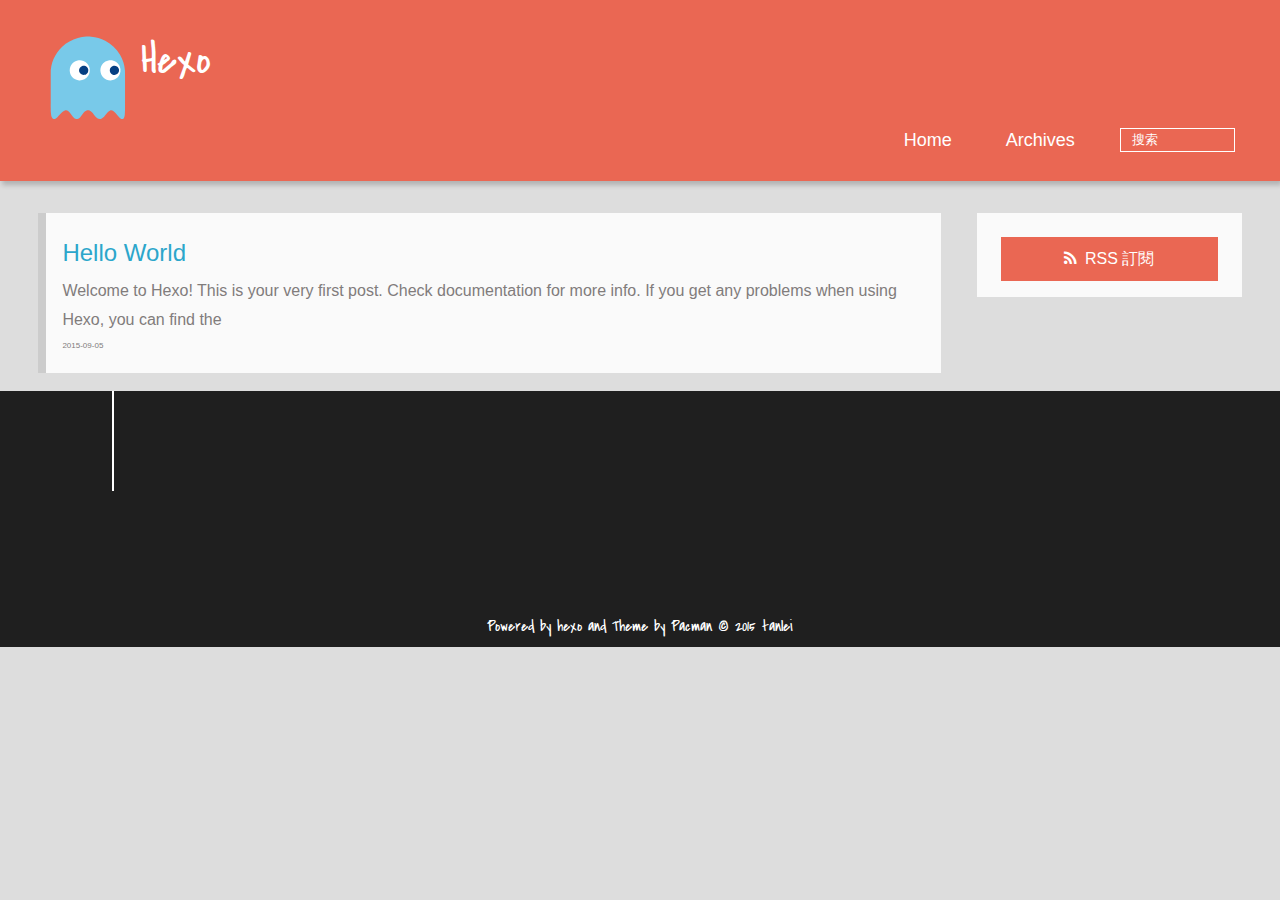
==== index.html @ 54424fa7 "Site updated: 2015-09-05 19:57:28" ====
<!DOCTYPE HTML>
<html lang="zh-CH">
<head>
  <meta charset="UTF-8">
  
    <title>Hexo</title>
    <meta name="viewport" content="width=device-width, initial-scale=1, maximum-scale=3, minimum-scale=1">
    
    <meta name="author" content="tanlei">
    
    
    
    
    
    <link rel="icon" href="/img/favicon.ico">
    
    
    <link rel="apple-touch-icon" href="/img/pacman.jpg">
    <link rel="apple-touch-icon-precomposed" href="/img/pacman.jpg">
    
    <link rel="stylesheet" href="/css/style.css" type="text/css">
</head>

  <body>
    <header>
      <div>
		
			<div id="imglogo">
				<a href="/"><img src="/img/logo.svg" alt="Hexo" title="Hexo"/></a>
			</div>
			
			<div id="textlogo">
				<h1 class="site-name"><a href="/" title="Hexo">Hexo</a></h1>
				<h2 class="blog-motto"></h2>
			</div>
			<div class="navbar"><a class="navbutton navmobile" href="#" title="菜單">
			</a></div>
			<nav class="animated">
				<ul>
					
						<li><a href="http://dreamtraveler.github.io.">Home</a></li>
					
						<li><a href="/archives">Archives</a></li>
					
					<li>
					
					<form class="search" action="//google.com/search" method="get" accept-charset="utf-8">
						<label>Search</label>
						<input type="text" id="search" name="q" autocomplete="off" maxlength="20" placeholder="搜索" />
						<input type="hidden" name="q" value="site:yoursite.com">
					</form>
					
					</li>
				</ul>
			</nav>			
</div>

    </header>
    <div id="container">
      <div id="main">

  <section class="post" itemscope itemprop="blogPost">
  
    <a href="/2015/09/05/hello-world/" title="Hello World" itemprop="url">
  
    <h1 itemprop="name">Hello World</h1>
    
     
           <p itemprop="description" >Welcome to Hexo! This is your very first post. Check documentation for more info. If you get any problems when using Hexo, you can find the </p>
        
    
    <time datetime="2015-09-05T10:52:59.179Z" itemprop="datePublished">2015-09-05</time>
  </a>
</section>


</div>
      <div class="openaside"><a class="navbutton" href="#" title="顯示側邊欄"></a></div>

<div id="asidepart">
<div class="closeaside"><a class="closebutton" href="#" title="隱藏側邊欄"></a></div>
<aside class="clearfix">

  

  

  <div class="rsspart">
	<a href="null" target="_blank" title="rss">RSS 訂閱</a>
</div>

</aside>
</div>
    </div>
    <footer><div id="footer" >
	
	<div class="line">
		<span></span>
		<div class="author"></div>
	</div>
	
	
	<div class="social-font clearfix">
		
		
		
		
		
	</div>
		<p class="copyright">Powered by <a href="http://hexo.io" target="_blank" title="hexo">hexo</a> and Theme by <a href="https://github.com/A-limon/pacman" target="_blank" title="Pacman">Pacman</a> © 2015 
		
		<a href="http://yoursite.com" target="_blank" title="tanlei">tanlei</a>
		
		</p>
</div>
</footer>
    <script src="/js/jquery-2.1.0.min.js"></script>
<script type="text/javascript">
$(document).ready(function(){ 
  $('.navbar').click(function(){
    $('header nav').toggleClass('shownav');
  });
  var myWidth = 0;
  function getSize(){
    if( typeof( window.innerWidth ) == 'number' ) {
      myWidth = window.innerWidth;
    } else if( document.documentElement && document.documentElement.clientWidth) {
      myWidth = document.documentElement.clientWidth;
    };
  };
  var m = $('#main'),
      a = $('#asidepart'),
      c = $('.closeaside'),
      o = $('.openaside');
  $(window).resize(function(){
    getSize(); 
    if (myWidth >= 1024) {
      $('header nav').removeClass('shownav');
    }else
    {
      m.removeClass('moveMain');
      a.css('display', 'block').removeClass('fadeOut');
      o.css('display', 'none');
        
    }
  });
  c.click(function(){
    a.addClass('fadeOut').css('display', 'none');
    o.css('display', 'block').addClass('fadeIn');
    m.addClass('moveMain');
  });
  o.click(function(){
    o.css('display', 'none').removeClass('beforeFadeIn');
    a.css('display', 'block').removeClass('fadeOut').addClass('fadeIn');      
    m.removeClass('moveMain');
  });
  $(window).scroll(function(){
    o.css("top",Math.max(80,260-$(this).scrollTop()));
  });
});
</script>







  </body>
 </html>
---- css/style.css ----
html,
body,
div,
span,
applet,
object,
iframe,
h1,
h2,
h3,
h4,
h5,
h6,
p,
blockquote,
pre,
a,
abbr,
acronym,
address,
big,
cite,
code,
del,
dfn,
em,
img,
ins,
kbd,
q,
s,
samp,
small,
strike,
strong,
sub,
sup,
tt,
var,
dl,
dt,
dd,
ol,
ul,
li,
fieldset,
form,
label,
legend,
table,
caption,
tbody,
tfoot,
thead,
tr,
th,
td {
  margin: 0;
  padding: 0;
  border: 0;
  outline: 0;
  font-weight: inherit;
  font-style: inherit;
  font-family: inherit;
  font-size: 100%;
  vertical-align: baseline;
}
body {
  line-height: 1;
  color: #000;
  background: #fff;
}
ol,
ul {
  list-style: none;
}
table {
  border-collapse: separate;
  border-spacing: 0;
  vertical-align: middle;
}
caption,
th,
td {
  text-align: left;
  font-weight: normal;
  vertical-align: middle;
}
a img {
  border: none;
}
/* custom Font*/
@font-face {
  font-family: "covered_by_your_graceregular";
  font-weight: normal;
  font-style: normal;
  src: url("../font/coveredbyyourgrace-webfont.eot");
  src: url("../font/coveredbyyourgrace-webfont.eot?#iefix") format('embedded-opentype'), url("../font/coveredbyyourgrace-webfont.svg#covered_by_your_graceregular") format('svg'), url("../font/coveredbyyourgrace-webfont.woff") format('woff'), url("../font/coveredbyyourgrace-webfont.ttf") format('truetype');
}
/* icon Font */
@font-face {
  font-family: "FontAwesome";
  font-style: normal;
  font-weight: normal;
  src: url("../font/fontawesome-webfont.eot?v=#4.0.3");
  src: url("../font/fontawesome-webfont.eot?#iefix&v=#4.0.3") format("embedded-opentype"), url("../font/fontawesome-webfont.woff?v=#4.0.3") format("woff"), url("../font/fontawesome-webfont.ttf?v=#4.0.3") format("truetype"), url("../font/fontawesome-webfont.svg#fontawesomeregular?v=#4.0.3") format("svg");
}
/* Public style */
* {
  -webkit-margin-before: 0;
  -webkit-margin-after: 0;
}
body {
  background: #ddd;
  font-family: "Helvetica Neue", "Helvetica", "Microsoft YaHei", "WenQuanYi Micro Hei", Arial, sans-serif;
  font-size: 100%;
  color: #817c7c;
  line-height: 1.5;
}
small {
  font-size: 80%;
}
sub,
sup {
  font-size: 75%;
  line-height: 0;
  position: relative;
  vertical-align: baseline;
}
sup {
  top: -0.5em;
  padding-left: 0.3em;
}
sub {
  bottom: -0.25em;
}
a {
  text-decoration: none;
  color: #817c7c;
}
a:hover,
a:focus {
  outline: 0;
  text-decoration: none;
  -webkit-transition: color 0.25s, background 0.5s;
  -moz-transition: color 0.25s, background 0.5s;
  -o-transition: color 0.25s, background 0.5s;
  -ms-transition: color 0.25s, background 0.5s;
  transition: color 0.25s, background 0.5s;
}
a:hover:before {
  -webkit-transition: color 0.25s, background 0.5s;
  -moz-transition: color 0.25s, background 0.5s;
  -o-transition: color 0.25s, background 0.5s;
  -ms-transition: color 0.25s, background 0.5s;
  transition: color 0.25s, background 0.5s;
}
input:focus {
  outline: none;
}
input,
button {
  margin: 0;
  padding: 0;
}
input::-moz-focus-inner,
button::-moz-focus-inner {
  border: 0;
  padding: 0;
}
h1 {
  font-size: 1.5em;
}
.fa {
  display: inline-block;
  font-family: FontAwesome;
  font-style: normal;
  font-weight: normal;
  line-height: 1;
  -webkit-font-smoothing: antialiased;
  -moz-osx-font-smoothing: grayscale;
}
.clearfix {
  zoom: 1;
}
.clearfix:before,
.clearfix:after {
  content: "";
  display: table;
}
.clearfix:after {
  clear: both;
}
::-webkit-input-placeholder {
  color: #fff;
  padding: 2px 0 0 4px;
}
::-moz-placeholder {
  color: #fff;
  padding: 2px 0 0 4px;
}
:-ms-input-placeholder {
  color: #fff;
  padding: 2px 0 0 4px;
}
::-webkit-input-placeholder::before {
  font-family: "FontAwesome";
  -webkit-font-smoothing: antialiased;
  -moz-osx-font-smoothing: grayscale;
  content: "\f002";
  padding-right: 4px;
}
::-moz-placeholder:before {
  font-family: "FontAwesome";
  -webkit-font-smoothing: antialiased;
  -moz-osx-font-smoothing: grayscale;
  content: "\f002";
  padding-right: 4px;
}
:-ms-input-placeholder::before {
  font-family: "FontAwesome";
  -webkit-font-smoothing: antialiased;
  -moz-osx-font-smoothing: grayscale;
  content: "\f002";
  padding-right: 4px;
}
input[type="search"]::-webkit-search-cancel-button,
input[type="search"]::-webkit-search-decoration {
  -webkit-appearance: none;
}
::-webkit-search-cancel-button:after {
  font-family: "FontAwesome";
  -webkit-font-smoothing: antialiased;
  -moz-osx-font-smoothing: grayscale;
  content: '\f00d';
  color: #fff;
  padding-right: 4px;
}
/* css3 animate */
.animated {
  -webkit-animation-fill-mode: both;
  -moz-animation-fill-mode: both;
  -o-animation-fill-mode: both;
  -ms-animation-fill-mode: both;
  animation-fill-mode: both;
  -webkit-animation-duration: 1s;
  -moz-animation-duration: 1s;
  -o-animation-duration: 1s;
  -ms-animation-duration: 1s;
  animation-duration: 1s;
}
@-webkit-keyframes fadeIn {
  0% {
    opacity: 0;
    -ms-filter: "progid:DXImageTransform.Microsoft.Alpha(Opacity=0)";
    filter: alpha(opacity=0);
  }
  100% {
    opacity: 1;
    -ms-filter: none;
    filter: none;
  }
}
.fadeIn {
  -webkit-animation-name: fadeIn;
  -moz-animation-name: fadeIn;
  -o-animation-name: fadeIn;
  -ms-animation-name: fadeIn;
  animation-name: fadeIn;
}
.fadeOut {
  -webkit-animation-name: fadeOut;
  -moz-animation-name: fadeOut;
  -o-animation-name: fadeOut;
  -ms-animation-name: fadeOut;
  animation-name: fadeOut;
}
@-moz-keyframes fadeInDown {
  0% {
    opacity: 0;
    -ms-filter: "progid:DXImageTransform.Microsoft.Alpha(Opacity=0)";
    filter: alpha(opacity=0);
    -webkit-transform: translateY(-20px);
    -moz-transform: translateY(-20px);
    -o-transform: translateY(-20px);
    -ms-transform: translateY(-20px);
    transform: translateY(-20px);
  }
  100% {
    opacity: 1;
    -ms-filter: none;
    filter: none;
    -webkit-transform: translateY(0);
    -moz-transform: translateY(0);
    -o-transform: translateY(0);
    -ms-transform: translateY(0);
    transform: translateY(0);
  }
}
@-webkit-keyframes fadeInDown {
  0% {
    opacity: 0;
    -ms-filter: "progid:DXImageTransform.Microsoft.Alpha(Opacity=0)";
    filter: alpha(opacity=0);
    -webkit-transform: translateY(-20px);
    -moz-transform: translateY(-20px);
    -o-transform: translateY(-20px);
    -ms-transform: translateY(-20px);
    transform: translateY(-20px);
  }
  100% {
    opacity: 1;
    -ms-filter: none;
    filter: none;
    -webkit-transform: translateY(0);
    -moz-transform: translateY(0);
    -o-transform: translateY(0);
    -ms-transform: translateY(0);
    transform: translateY(0);
  }
}
@-o-keyframes fadeInDown {
  0% {
    opacity: 0;
    -ms-filter: "progid:DXImageTransform.Microsoft.Alpha(Opacity=0)";
    filter: alpha(opacity=0);
    -webkit-transform: translateY(-20px);
    -moz-transform: translateY(-20px);
    -o-transform: translateY(-20px);
    -ms-transform: translateY(-20px);
    transform: translateY(-20px);
  }
  100% {
    opacity: 1;
    -ms-filter: none;
    filter: none;
    -webkit-transform: translateY(0);
    -moz-transform: translateY(0);
    -o-transform: translateY(0);
    -ms-transform: translateY(0);
    transform: translateY(0);
  }
}
@keyframes fadeInDown {
  0% {
    opacity: 0;
    -ms-filter: "progid:DXImageTransform.Microsoft.Alpha(Opacity=0)";
    filter: alpha(opacity=0);
    -webkit-transform: translateY(-20px);
    -moz-transform: translateY(-20px);
    -o-transform: translateY(-20px);
    -ms-transform: translateY(-20px);
    transform: translateY(-20px);
  }
  100% {
    opacity: 1;
    -ms-filter: none;
    filter: none;
    -webkit-transform: translateY(0);
    -moz-transform: translateY(0);
    -o-transform: translateY(0);
    -ms-transform: translateY(0);
    transform: translateY(0);
  }
}
body >header {
  width: 100%;
  -webkit-box-shadow: 2px 4px 5px rgba(3,3,3,0.2);
  box-shadow: 2px 4px 5px rgba(3,3,3,0.2);
  background: #ea6753;
  color: #fff;
  padding: 1em 0 0.8em;
}
@media only screen and (min-width: 1024px) {
  body >header {
    padding: 1.8em 0 1.5em;
  }
}
body >header >div {
  width: 95%;
  margin: 0 auto;
  position: relative;
  overflow: hidden;
}
@media only screen and (min-width: 1024px) {
  body >header >div {
    width: 93%;
  }
}
body >header a {
  display: block;
  color: #fff;
}
#imglogo {
  float: left;
  width: 4em;
  height: 4em;
}
@media only screen and (min-width: 768px) {
  #imglogo {
    width: 5em;
  }
}
@media only screen and (min-width: 1024px) {
  #imglogo {
    width: 5.5em;
  }
}
#imglogo img {
  width: 4em;
}
@media only screen and (min-width: 768px) {
  #imglogo img {
    width: 5em;
  }
}
@media only screen and (min-width: 1024px) {
  #imglogo img {
    width: 5.5em;
  }
}
#textlogo {
  float: left;
  width: 75%;
  margin-left: 0.5em;
}
#textlogo h1.site-name {
  width: 86%;
  font-family: "covered_by_your_graceregular";
  font-size: 200%;
  line-height: 1.5;
  -webkit-font-smoothing: antialiased;
  -moz-osx-font-smoothing: grayscale;
}
@media only screen and (min-width: 768px) {
  #textlogo h1.site-name {
    font-size: 240%;
  }
}
@media only screen and (min-width: 1024px) {
  #textlogo h1.site-name {
    font-size: 280%;
  }
}
#textlogo h2.blog-motto {
  font-size: 0.7em;
  font-weight: normal;
}
@media only screen and (min-width: 768px) {
  #textlogo h2.blog-motto {
    font-size: 100%;
  }
}
@media only screen and (min-width: 1024px) {
  #textlogo h2.blog-motto {
    font-size: 110%;
  }
}
.navbar {
  position: absolute;
  width: 2em;
  right: 0em;
  top: 1em;
  padding: 0.5em;
}
@media only screen and (min-width: 1024px) {
  .navbar {
    display: none;
  }
}
.navbutton::before {
  font-family: "FontAwesome";
  -webkit-font-smoothing: antialiased;
  -moz-osx-font-smoothing: grayscale;
  content: "\f0c9";
}
.navmobile::before {
  padding-left: 1em;
}
header nav {
  float: left;
  width: 100%;
  font-size: 112.5%;
  padding-top: 0.5em;
  max-height: 0.01em;
  -webkit-transition: max-height 1s ease-out;
  -moz-transition: max-height 1s ease-out;
  -o-transition: max-height 1s ease-out;
  -ms-transition: max-height 1s ease-out;
  transition: max-height 1s ease-out;
}
@media only screen and (min-width: 568px) {
  header nav {
    width: 50%;
  }
}
@media only screen and (min-width: 1024px) {
  header nav {
    float: right;
    width: auto;
    margin-top: 1em;
    max-height: none;
  }
}
@media only screen and (min-width: 1024px) {
  header nav ul {
    float: right;
  }
}
@media only screen and (min-width: 1024px) {
  header nav ul li {
    float: left;
  }
}
header nav ul li a {
  padding: 0.2em 0 0.2em 1em;
}
@media only screen and (min-width: 1024px) {
  header nav ul li a {
    padding: 0.2em 1.5em;
  }
}
header nav ul li a:hover {
  background: #dd2c11;
  color: #e9cd4c;
}
.shownav {
  max-height: 40em;
}
.search {
  padding: 0.1em 0 0 1em;
}
.search input {
  line-height: 1.7;
  border: 1px solid #fff;
  color: #fff;
  background: transparent;
  width: 80%;
  padding-left: 0.5em;
}
@media only screen and (min-width: 1024px) {
  .search input {
    width: 8em;
    -webkit-transition: 0.5s width;
    -moz-transition: 0.5s width;
    -o-transition: 0.5s width;
    -ms-transition: 0.5s width;
    transition: 0.5s width;
  }
  .search input:focus {
    width: 15em;
  }
}
.search label {
  display: none;
}
/* index layout */
#container {
  width: 95%;
  margin: 0 auto;
  overflow: hidden;
}
@media only screen and (min-width: 768px) {
  #container {
    width: 96%;
  }
}
@media only screen and (min-width: 1024px) {
  #container {
    width: 94%;
  }
}
@media only screen and (min-width: 1560px) {
  #container {
    width: 82%;
  }
}
#main {
  margin: 1em 0 0;
  line-height: 1.8;
}
@media only screen and (min-width: 1024px) {
  #main {
    margin: 2em 0 0;
    width: 75%;
    float: left;
    -webkit-transition: margin 0.5s ease-out;
    -moz-transition: margin 0.5s ease-out;
    -o-transition: margin 0.5s ease-out;
    -ms-transition: margin 0.5s ease-out;
    transition: margin 0.5s ease-out;
  }
}
#main section.post {
  background: #fafafa;
  margin-bottom: 0.125em;
}
#main section.post a {
  display: block;
  border-left: 0.5em solid #ccc;
  -webkit-transition: border-left 0.45s;
  -moz-transition: border-left 0.45s;
  -o-transition: border-left 0.45s;
  -ms-transition: border-left 0.45s;
  transition: border-left 0.45s;
  padding: 0.5em;
}
@media only screen and (min-width: 768px) {
  #main section.post a {
    padding: 1em;
  }
}
#main section.post a:hover {
  border-left: 0.5em solid #ea6753;
}
#main section.post a h1 {
  color: #2ca6cb;
  line-height: 2;
}
#main section.post a p {
  color: #817c7c;
}
#main section.post a time {
  color: #817c7c;
  display: block;
  margin: 0.5em 0;
  font-size: 0.5em;
}
.moveMain {
  margin-left: 10% !important;
}
#page-nav {
  background: #fafafa;
  text-align: center;
  overflow: hidden;
}
#page-nav a,
#page-nav span {
  display: inline-block;
  padding: 0.5em 1em;
}
#page-nav a {
  color: #2ca6cb;
}
#page-nav a:hover {
  background: #ccc;
  color: #ea6753;
}
#page-nav .prev {
  float: left;
  border-left: 0.5em solid #ccc;
  -webkit-transition: border-left 0.5s;
  -moz-transition: border-left 0.5s;
  -o-transition: border-left 0.5s;
  -ms-transition: border-left 0.5s;
  transition: border-left 0.5s;
}
#page-nav .prev:hover {
  border-left: 0.5em solid #ea6753;
}
#page-nav .next {
  float: right;
}
#page-nav .page-number {
  display: none;
}
@media only screen and (min-width: 768px) {
  #page-nav .page-number {
    display: inline-block;
  }
}
#page-nav .current {
  color: #b8b8b8;
  font-weight: bold;
}
#page-nav .space {
  color: #2ca6cb;
}
/* page layout */
@media only screen and (min-width: 1024px) {
  .page {
    margin-left: 10% !important;
  }
}
/* archive layout */
.category-icon:before,
.tag-icon:before,
.archive-icon:before {
  font-family: "FontAwesome";
  -webkit-font-smoothing: antialiased;
  -moz-osx-font-smoothing: grayscale;
  color: #ccc;
  font-size: 100%;
  padding-right: 0.3em;
}
.category-icon:before {
  content: "\f07b";
}
.tag-icon:before {
  content: "\f02c";
}
.archive-icon:before {
  content: "\f187";
}
.archive-title {
  margin: 1em 0;
  width: 97%;
  padding: 2em 0 2em 3%;
  background: #fafafa;
  border-left: 0.5em solid #ccc;
}
@media only screen and (min-width: 1024px) {
  .archive-title {
    margin: 2em 0;
    width: 18.5%;
    padding-left: 0.5%;
    float: left;
  }
}
.archive-title h2 {
  width: 90%;
  color: #2ca6cb;
  font-size: 120%;
}
.archive-title a {
  color: #2ca6cb;
  -webkit-transition: color 0.5s;
  -moz-transition: color 0.5s;
  -o-transition: color 0.5s;
  -ms-transition: color 0.5s;
  transition: color 0.5s;
}
.archive-title a:hover {
  color: #ea6753;
  -webkit-transition: color 0.5s;
  -moz-transition: color 0.5s;
  -o-transition: color 0.5s;
  -ms-transition: color 0.5s;
  transition: color 0.5s;
}
.current {
  color: #ea6753 !important;
}
@media only screen and (min-width: 768px) {
  .archive-part {
    min-height: 200px;
  }
}
@media only screen and (min-width: 1024px) {
  .archive-part {
    width: 78% !important;
    float: right;
    margin-left: 2% !important;
  }
}
.archive-part section.post {
  width: 100%;
}
@media only screen and (min-width: 768px) {
  .archive-part section.post {
    float: left;
    width: 50%;
  }
}
@media only screen and (min-width: 1024px) {
  .archive-part section.post {
    width: 33.333%;
  }
}
@media only screen and (min-width: 768px) {
  .archive-nav {
    width: 100%;
    float: left;
    margin-top: 1em;
  }
}
/* tags&categories layout */
.all-list-box {
  min-height: 400px;
}
.post,
.page {
  background: #fafafa;
}
.post a,
.page a {
  color: #2ca6cb;
}
.post a:hover,
.page a:hover {
  color: #ea6753;
}
@media only screen and (min-width: 768px) {
  article header.article-info {
    border-bottom: 1px solid #dbdbdb;
  }
}
article header.article-info >h1 {
  padding: 0.2em 3%;
  font-size: 170%;
  line-height: 1.5;
  word-wrap: break-word;
  word-break: normal;
  -webkit-font-smoothing: antialiased;
  -moz-osx-font-smoothing: grayscale;
  border-left: 5px solid #ea6753;
}
@media only screen and (min-width: 1024px) {
  article header.article-info >h1 {
    font-size: 200%;
    padding-top: 0.3em;
  }
}
article header.article-info >p.article-author {
  padding: 0.3em 4% 0.3em 0;
  text-align: right;
  border-bottom: 1px solid #dbdbdb;
}
@media only screen and (min-width: 768px) {
  article header.article-info >p.article-author {
    float: right;
    border-bottom: none;
  }
}
article header.article-info >p.article-time {
  padding-top: 0.5em;
  font-size: 0.8em;
  text-align: center;
}
@media only screen and (min-width: 768px) {
  article header.article-info >p.article-time {
    float: right;
    margin-right: 1em;
    padding-top: 0.1em;
    font-size: 0.9em;
  }
}
article header.article-info >p.article-time:before {
  font-family: "FontAwesome";
  font-size: 130%;
  content: "\f017";
  -webkit-font-smoothing: antialiased;
  -moz-osx-font-smoothing: grayscale;
}
article .article-content {
  padding: 1.5em 4%;
}
article .article-content .kb {
  padding: 0.1em 0.6em;
  border: 1px solid #ccc;
  background-color: code-color;
  color: #8f8f8f;
  -webkit-box-shadow: 0 1px 0 rgba(0,0,0,0.2), 0 0 0 2px #fff inset;
  box-shadow: 0 1px 0 rgba(0,0,0,0.2), 0 0 0 2px #fff inset;
  -webkit-border-radius: 3px;
  border-radius: 3px;
  display: inline-block;
  margin: 0 0.1em;
  text-shadow: 0 1px 0 #fff;
  line-height: 1.5;
  white-space: nowrap;
}
article .article-content h1,
article .article-content h2 {
  font-size: 180%;
  line-height: 1.2em;
}
article .article-content h3,
article .article-content h4,
article .article-content h5,
article .article-content h6 {
  font-size: 140%;
}
article .article-content h1,
article .article-content h2,
article .article-content h3,
article .article-content h4,
article .article-content h5,
article .article-content h6 {
  color: #333;
  -webkit-font-smoothing: antialiased;
  -moz-osx-font-smoothing: grayscale;
  padding: 0.3em 0;
  margin: 0.5em 0;
}
article .article-content h1 >code,
article .article-content h2 >code,
article .article-content h3 >code,
article .article-content h4 >code,
article .article-content h5 >code,
article .article-content h6 >code {
  color: #a3a3a3;
}
article .article-content hr {
  border: 1px solid #dbdbdb;
}
article .article-content strong {
  font-weight: bold;
}
article .article-content em {
  font-style: italic;
}
article .article-content acronym,
article .article-content abbr {
  border-bottom: 1px dotted;
}
article .article-content blockquote {
  border-left: 0.2em solid #ea6753;
  margin: 0.65em 0 0.65em 4%;
  padding-left: 1%;
  line-height: 1.5;
  font-size: 110%;
}
article .article-content blockquote footer {
  background: #fafafa;
  padding: 0;
  margin: 0;
  font-size: 80%;
  line-height: 1em;
}
article .article-content blockquote cite {
  font-style: italic;
  padding-left: 0.5em;
}
article .article-content ul,
article .article-content ol {
  padding-left: 2em;
  font-size: 105%;
}
@media only screen and (min-width: 768px) {
  article .article-content ul,
  article .article-content ol {
    padding-left: 3em;
  }
}
article .article-content ul li {
  list-style: disc;
  text-align: match-parent;
  margin: 0.5em 0;
}
article .article-content ol li {
  list-style-type: decimal;
  margin: 0.5em 0;
}
article .article-content dl dt {
  font-weight: blod;
}
article .article-content ul li>code,
article .article-content ol li>code,
article .article-content p code,
article .article-content strong code,
article .article-content em code {
  font-family: Monaco, Menlo, Consolas, Courier New, monospace;
  background: #eee;
  color: #747070;
  border: 1px solid #d6d6d6;
  padding: 0 5px;
  margin: 0 2px;
  font-size: 90%;
  white-space: nowrap;
  text-shadow: 0 1px #fff;
}
article .article-content p {
  font-size: 105%;
  line-height: 1.7;
  margin: 0.7em 0;
}
@media only screen and (min-width: 1024px) {
  article .article-content p {
    margin: 1.2em 0;
  }
}
article .article-content img,
article .article-content video,
article .article-content figure img {
  max-width: 100%;
  display: block;
  margin: auto;
  height: auto;
  vertical-align: middle;
  padding-top: 0.5em;
}
@media only screen and (min-width: 1024px) {
  article .article-content img,
  article .article-content video,
  article .article-content figure img {
    padding-top: 0.7em;
  }
}
article .article-content figcaption,
article .article-content .caption {
  text-align: center;
  display: block;
  font-size: 0.9em;
  font-weight: blod;
}
article .article-content .video-container {
  position: relative;
  padding-top: 56%;
  height: 0;
  overflow: hidden;
}
article .article-content .video-container iframe,
article .article-content .video-container object,
article .article-content .video-container embed {
  position: absolute;
  top: 0;
  left: 0;
  width: 100%;
  height: 100%;
  margin-top: 0;
}
article .article-content table {
  width: 100%;
  border-collapse: collapse;
  border-spacing: 0;
}
article .article-content table th {
  font-weight: bold;
  border-bottom: 3px solid #dbdbdb;
  padding-bottom: 0.5em;
}
article .article-content table td {
  border-bottom: 1px solid #dbdbdb;
  padding: 10px 0;
}
article .article-content .pullquote {
  text-align: left;
  width: 45%;
  margin: 0;
  border: none;
}
article .article-content .left {
  margin-left: 0.5em;
  margin-right: 1em;
  float: left;
}
article .article-content .right {
  margin-right: 0.5em;
  margin-left: 1em;
  float: right;
}
footer.article-footer {
  background: #fafafa;
  padding: 0 4%;
  margin: 0;
  border-top: 1px solid #dbdbdb;
}
.article-share {
  float: right;
  width: 100%;
}
@media only screen and (min-width: 568px) {
  .article-share {
    width: 60%;
  }
}
@media only screen and (min-width: 768px) {
  .article-share {
    width: 40%;
  }
}
.share span {
  float: right;
  height: 3em;
  width: 1em;
  margin-right: 0.5em;
  position: relative;
  color: #d6d6d6;
}
.share span:before {
  font-family: "FontAwesome";
  content: "\f064";
  font-size: 1em;
  -webkit-font-smoothing: antialiased;
  -moz-osx-font-smoothing: grayscale;
  width: 1.5em;
  height: 1.5em;
  position: absolute;
  top: 50%;
  left: 50%;
  margin-top: -0.75em;
  margin-left: -0.75em;
}
.share a {
  float: right;
  width: 3em;
  height: 3em;
  display: block;
  position: relative;
}
.share a:before {
  font-size: 100%;
  font-family: "FontAwesome";
  text-align: center;
  color: #817c7c;
  -webkit-font-smoothing: antialiased;
  -moz-osx-font-smoothing: grayscale;
  width: 1.5em;
  height: 1.5em;
  position: absolute;
  top: 50%;
  left: 50%;
  margin-top: -0.75em;
  margin-left: -0.75em;
}
.share a:hover:before {
  color: #fff;
}
.article-share-twitter:before {
  content: "\f099";
}
.article-share-twitter:hover {
  background: #00aced;
  text-shadow: 0 1px #008abe;
}
.article-share-facebook:before {
  content: "\f09a";
}
.article-share-facebook:hover {
  background: #3b5998;
  text-shadow: 0 1px #2f477a;
}
.article-share-weibo:before {
  content: "\f18a";
}
.article-share-weibo:hover {
  background: #eb182c;
  text-shadow: 0 1px #bf1121;
}
.article-share-qrcode:before {
  content: "\f029";
}
.article-share-qrcode:hover {
  background: #49ae0f;
  text-shadow: 0 1px #3a8b0c;
}
.article-back-to-top:before {
  content: "\f062";
}
.article-back-to-top:hover {
  background: #762c54;
  text-shadow: 0 1px #5e2343;
}
.qrcode {
  width: 15em;
  height: 15em;
  position: absolute;
  top: 50%;
  left: 50%;
  margin-top: -7.5em;
  margin-left: -7.5em;
  background: #fff;
  border: 2px solid #ccc;
  -webkit-border-radius: 3px;
  border-radius: 3px;
  display: inline-block;
  opacity: 0;
  -ms-filter: "progid:DXImageTransform.Microsoft.Alpha(Opacity=0)";
  filter: alpha(opacity=0);
  position: fixed;
  text-align: center;
  visibility: hidden;
  z-index: 10;
  -webkit-transition: opacity 0.5s;
  -moz-transition: opacity 0.5s;
  -o-transition: opacity 0.5s;
  -ms-transition: opacity 0.5s;
  transition: opacity 0.5s;
}
@media only screen and (min-width: 1024px) {
  .qrcode {
    width: 20em;
    height: 20em;
    position: absolute;
    top: 50%;
    left: 50%;
    margin-top: -10em;
    margin-left: -10em;
    position: fixed;
  }
}
.qrcode span {
  display: block;
  width: 80%;
  height: 1.5em;
  font-size: 80%;
  float: left;
}
.qrcode span:before {
  content: none;
}
.qrcode a {
  display: block;
  width: 16%;
  height: 1.5em;
  float: left;
}
.qrcode img {
  width: 90%;
  height: 90%;
}
.qrclose:before {
  font-family: "FontAwesome";
  -webkit-font-smoothing: antialiased;
  -moz-osx-font-smoothing: grayscale;
  content: "\f057";
  color: #ccc;
}
.qrclose:hover:before {
  color: #2ca6cb !important;
}
.overlay {
  display: none !important;
}
.overlay:target+.qrcode {
  opacity: 1;
  -ms-filter: none;
  filter: none;
  visibility: visible;
}
.article-tags,
.article-categories {
  padding: 0.5em 0;
  float: left;
  width: 100%;
}
@media only screen and (min-width: 568px) {
  .article-tags,
  .article-categories {
    width: 50%;
  }
}
@media only screen and (min-width: 768px) {
  .article-tags,
  .article-categories {
    width: 30%;
  }
}
.article-tags {
  color: #d6d6d6;
}
.article-tags span {
  position: relative;
  float: left;
  width: 1em;
  height: 2em;
  margin-right: 0.5em;
}
.article-tags span:before {
  font-family: "FontAwesome";
  -webkit-font-smoothing: antialiased;
  -moz-osx-font-smoothing: grayscale;
  width: 1.2em;
  height: 1.2em;
  position: absolute;
  top: 50%;
  left: 50%;
  margin-top: -0.6em;
  margin-left: -0.6em;
  content: "\f02c";
}
.article-tags a {
  float: left;
  padding: 0 0.3em;
  margin: 0.3em;
  background: #e6e6e6;
}
.article-tags a:hover {
  color: #fff;
  background: #2ca6cb;
}
.article-categories {
  color: #d6d6d6;
  margin-top: 0.3em;
}
.article-categories span:before {
  font-family: "FontAwesome";
  -webkit-font-smoothing: antialiased;
  -moz-osx-font-smoothing: grayscale;
  content: "\f07b";
}
.article-category-link {
  padding: 0.5em;
  margin: 0 0.3em;
}
.article-category-link:hover {
  color: #fff !important;
  background: #2ca6cb;
}
.article-nav {
  padding: 0 10%;
}
@media only screen and (min-width: 768px) {
  .article-nav {
    padding: 0 4%;
  }
}
.article-nav strong {
  font-size: 0.6em;
}
.article-nav a {
  display: block;
  overflow: hidden;
}
.article-nav .prev a:hover,
.article-nav .next a:hover {
  background: #2ca6cb;
  color: #fff;
}
.article-nav .prev {
  width: 100%;
  float: left;
}
.article-nav .prev strong {
  padding-left: 1.8em;
}
.article-nav .prev span:before {
  font-family: "FontAwesome";
  -webkit-font-smoothing: antialiased;
  -moz-osx-font-smoothing: grayscale;
  content: "\f100";
  padding-right: 0.5em;
}
@media only screen and (min-width: 768px) {
  .article-nav .prev {
    width: 45%;
    float: left;
  }
}
.article-nav .next {
  width: 100%;
  float: left;
  text-align: left;
}
.article-nav .next strong {
  padding-left: 1.5em;
}
.article-nav .next span:before {
  font-family: "FontAwesome";
  -webkit-font-smoothing: antialiased;
  -moz-osx-font-smoothing: grayscale;
  content: "\f101";
  padding-right: 0.5em;
}
@media only screen and (min-width: 768px) {
  .article-nav .next {
    width: 45%;
    float: right;
    text-align: right;
  }
  .article-nav .next strong {
    padding-right: 1.8em;
  }
  .article-nav .next span:before {
    content: none;
  }
  .article-nav .next span:after {
    font-family: "FontAwesome";
    -webkit-font-smoothing: antialiased;
    -moz-osx-font-smoothing: grayscale;
    content: "\f101";
    padding-left: 0.5em;
  }
}
section.comment {
  padding: 0 4%;
  margin: 1em 0;
}
.toc-article {
  background: #eee;
  margin: 2em 0 0 0.5em;
  padding: 1em;
}
.toc-article strong {
  padding: 0.3em 0;
}
#toc {
  line-height: 1em;
  font-size: 0.8em;
  float: right;
}
#toc .toc {
  padding: 0;
}
#toc .toc li {
  list-style-type: none;
}
#toc .toc-child {
  padding-left: 1.5em;
}
#toc.toc-aside {
  display: none;
  width: 13%;
  position: fixed;
  right: 2%;
  top: 320px;
  overflow: hidden;
  line-height: 1.5em;
  font-size: 1em;
  color: #333;
  opacity: 0.6;
  -ms-filter: "progid:DXImageTransform.Microsoft.Alpha(Opacity=60)";
  filter: alpha(opacity=60);
  -webkit-transition: opacity 1s ease-out;
  -moz-transition: opacity 1s ease-out;
  -o-transition: opacity 1s ease-out;
  -ms-transition: opacity 1s ease-out;
  transition: opacity 1s ease-out;
}
#toc.toc-aside strong {
  padding: 0.3em 0;
  color: #817c7c;
}
#toc.toc-aside:hover {
  -webkit-transition: opacity 0.3s ease-out;
  -moz-transition: opacity 0.3s ease-out;
  -o-transition: opacity 0.3s ease-out;
  -ms-transition: opacity 0.3s ease-out;
  transition: opacity 0.3s ease-out;
  opacity: 1;
  -ms-filter: none;
  filter: none;
}
#toc.toc-aside a {
  -webkit-transition: color 1s ease-out;
  -moz-transition: color 1s ease-out;
  -o-transition: color 1s ease-out;
  -ms-transition: color 1s ease-out;
  transition: color 1s ease-out;
}
#toc.toc-aside a:hover {
  color: #ea6753;
  -webkit-transition: color 0.3s ease-out;
  -moz-transition: color 0.3s ease-out;
  -o-transition: color 0.3s ease-out;
  -ms-transition: color 0.3s ease-out;
  transition: color 0.3s ease-out;
}
.active {
  color: #ea6753 !important;
}
.openaside {
  display: none;
  position: fixed;
  right: 7.5%;
  top: 260px;
}
.openaside a {
  display: block;
  color: #fff;
  border: 1px solid #fff;
  -webkit-border-radius: 5px;
  border-radius: 5px;
  background: #ea6753;
  padding: 0.2em 0.55em;
}
.openaside a::before {
  font-family: "FontAwesome";
  -webkit-font-smoothing: antialiased;
  -moz-osx-font-smoothing: grayscale;
  content: "\f0c9";
}
.closeaside {
  display: none;
}
.closeaside a {
  color: #ea6753;
}
.closeaside a:hover {
  color: #2ca6cb;
}
.closeaside a::before {
  font-family: "FontAwesome";
  -webkit-font-smoothing: antialiased;
  -moz-osx-font-smoothing: grayscale;
  content: "\f0c9";
}
@media only screen and (min-width: 1024px) {
  .closeaside {
    display: block;
    position: absolute;
    right: 25px;
    top: 22px;
  }
}
#asidepart {
  background: #fafafa;
  margin: 1em 0 0;
  padding: 0.5em 2% 1em;
}
@media only screen and (min-width: 1024px) {
  #asidepart {
    position: relative;
    float: left;
    width: 18%;
    margin: 2em 0 0 3%;
  }
}
.asidetitle {
  font-size: 1.1em;
  color: #2ca6cb;
  padding: 0 0 0.3125em 0;
  border-bottom: 0.1875em solid #ccc;
}
.asidetitle a {
  color: #2ca6cb;
}
.asidetitle a:hover {
  color: #ea6753;
  -webkit-transition: color 0.5s;
  -moz-transition: color 0.5s;
  -o-transition: color 0.5s;
  -ms-transition: color 0.5s;
  transition: color 0.5s;
}
@media only screen and (min-width: 768px) {
  .categorieslist {
    width: 45%;
    float: left;
    margin: 0 5% 0 0;
  }
}
@media only screen and (min-width: 1024px) {
  .categorieslist {
    width: 100%;
    float: none;
    margin: 1em 0 0;
  }
}
.categorieslist li {
  border-bottom: 1px solid #ccc;
}
.categorieslist li a {
  display: block;
  padding: 0.5em 5%;
}
.categorieslist li a:hover {
  color: #ea6753;
}
.tagslist {
  margin: 1em 0 0;
}
@media only screen and (min-width: 768px) {
  .tagslist {
    width: 45%;
    float: left;
    margin: 0 5% 0 0;
  }
}
@media only screen and (min-width: 1024px) {
  .tagslist {
    width: 100%;
    float: none;
    margin: 1em 0 0;
  }
}
.tagslist ul {
  padding: 0.5em 0;
}
.tagslist ul li {
  float: left;
}
.tagslist ul li a {
  display: block;
  margin: 0.3125em;
  padding: 0.125em 0.3125em;
  background: #dbdbdb;
}
.tagslist ul li a:hover {
  color: #ea6753;
  background: #e6e6e6;
}
.rsspart {
  background: #ea6753;
  width: 100%;
}
@media only screen and (min-width: 768px) {
  .rsspart {
    float: left;
    width: 45%;
    margin: 0 5% 0 0;
  }
}
@media only screen and (min-width: 1024px) {
  .rsspart {
    width: 100%;
    float: none;
    margin: 1em 0 0;
  }
}
.rsspart a {
  color: #fff;
  display: block;
  padding: 0.625em 0;
  text-align: center;
}
.rsspart a:hover {
  color: #ea6753;
  background: #fafafa;
}
.rsspart a::before {
  font-family: "FontAwesome";
  -webkit-font-smoothing: antialiased;
  -moz-osx-font-smoothing: grayscale;
  padding-right: 0.5em;
  content: "\f09e";
}
@media only screen and (min-width: 768px) {
  .archiveslist {
    width: 45%;
    float: left;
    margin: 0 5% 0 0;
  }
}
@media only screen and (min-width: 1024px) {
  .archiveslist {
    width: 100%;
    float: none;
    margin: 1em 0 0;
  }
}
.archiveslist li {
  font-size: 0.8em;
  line-height: 2em;
}
.archiveslist li a {
  padding: 0.5em;
}
.archiveslist li a:hover {
  color: #ea6753;
  -webkit-transition: color 0.25s;
  -moz-transition: color 0.25s;
  -o-transition: color 0.25s;
  -ms-transition: color 0.25s;
  transition: color 0.25s;
}
.archiveslist .archive-list-count:before {
  content: "(";
}
.archiveslist .archive-list-count:after {
  content: ")";
}
.archive-list {
  padding: 0.5em 0;
}
.archive-float ul {
  padding: 0;
}
.archive-float li {
  float: left;
  margin: 0.3em;
}
@media only screen and (min-width: 1024px) {
  .archive-float li {
    float: none;
  }
}
@media only screen and (min-width: 768px) {
  .tagcloudlist {
    width: 45%;
    float: left;
    margin: 0 5% 0 0;
  }
}
@media only screen and (min-width: 1024px) {
  .tagcloudlist {
    width: 100%;
    float: none;
    margin: 1em 0 0;
  }
}
.tagcloudlist .tagcloudlist a {
  padding: 0.2em;
  display: block;
  float: left;
}
.tagcloudlist .tagcloudlist a:hover {
  color: #ea6753;
  -webkit-transition: color 0.25s;
  -moz-transition: color 0.25s;
  -o-transition: color 0.25s;
  -ms-transition: color 0.25s;
  transition: color 0.25s;
}
.linkslist {
  margin-top: 0.5em;
}
@media only screen and (min-width: 768px) {
  .linkslist {
    width: 45%;
    float: left;
    margin: 0 5% 0 0;
  }
}
@media only screen and (min-width: 1024px) {
  .linkslist {
    width: 100%;
    float: none;
    margin: 1em 0 0;
  }
}
.linkslist ul {
  padding: 0.5em 0;
}
.linkslist ul a {
  font-size: 1em;
  line-height: 1.5;
  display: block;
  padding: 0 3%;
}
.linkslist ul a:hover {
  color: #ea6753;
  -webkit-transition: color 0.25s;
  -moz-transition: color 0.25s;
  -o-transition: color 0.25s;
  -ms-transition: color 0.25s;
  transition: color 0.25s;
}
footer {
  margin-top: 1em;
  background: #1f1f1f;
  padding: 0 2% 0.5em;
}
#footer {
  width: 95%;
  margin: 0 auto;
  overflow: hidden;
  position: relative;
}
#footer .line {
  width: 100%;
  height: 14em;
  margin: 0 auto;
}
@media only screen and (min-width: 768px) {
  #footer .line {
    width: 10em;
    float: left;
    position: relative;
  }
}
#footer .line span {
  display: block;
  width: 0.5em;
  height: 6.25em;
  border-right: 0.125em solid #fff;
  margin: 0 auto;
}
@media only screen and (min-width: 768px) {
  #footer .line span {
    position: absolute;
    left: 3em;
    margin: 0 0 1.5em;
  }
}
.author {
  width: 6.875em;
  height: 6.875em;
  margin: 0 auto;
  background: no-repeat url("img/author.jpg") left top;
  -webkit-background-size: 6.875em 6.875em;
  -moz-background-size: 6.875em 6.875em;
  background-size: 6.875em 6.875em;
  -webkit-border-radius: 3.4375em;
  border-radius: 3.4375em;
  -webkit-transition: -webkit-transform 2s ease-out;
  -moz-transition: -moz-transform 2s ease-out;
  -o-transition: -o-transform 2s ease-out;
  -ms-transition: -ms-transform 2s ease-out;
  transition: transform 2s ease-out;
}
.author:hover {
  -webkit-transform: rotateZ(360deg);
  -moz-transform: rotateZ(360deg);
  -o-transform: rotateZ(360deg);
  -ms-transform: rotateZ(360deg);
  transform: rotateZ(360deg);
}
@media only screen and (min-width: 768px) {
  .author {
    position: absolute;
    top: 6em;
    margin: 0 0 1.5em;
  }
}
.info {
  font-family: "covered_by_your_graceregular";
  -webkit-font-smoothing: antialiased;
  -moz-osx-font-smoothing: grayscale;
  font-size: 150%;
  line-height: 1.3em;
  width: 90%;
  margin: 0 auto;
  color: #fff;
}
@media only screen and (min-width: 768px) {
  .info {
    margin: 4.5em 0 2em 0;
    float: left;
    width: 75%;
  }
}
.social-font {
  width: 100%;
  margin: 0 auto;
  float: left;
  padding-left: 3%;
}
@media only screen and (min-width: 568px) {
  .social-font {
    padding-left: 20%;
  }
}
@media only screen and (min-width: 768px) {
  .social-font {
    width: 18em;
    position: absolute;
    right: -3em;
    top: 3em;
  }
}
.social-font a {
  float: left;
  display: block;
  width: 14%;
  color: #fff;
  font-size: 180%;
  padding: 0.5em;
}
@media only screen and (min-width: 1024px) {
  .social-font a {
    padding: 0.3em;
  }
}
.social-font a:hover:before {
  color: #2ca6cb;
}
.social-font a[title="weibo"]::before,
.social-font a[title="twitter"]::before,
.social-font a[title="github"]::before,
.social-font a[title="facebook"]::before,
.social-font a[title="linkedin"]::before {
  font-family: "FontAwesome";
  -webkit-font-smoothing: antialiased;
  -moz-osx-font-smoothing: grayscale;
}
.social-font a[title="weibo"]::before {
  content: "\f18a";
}
.social-font a[title="twitter"]::before {
  content: "\f099";
}
.social-font a[title="github"]::before {
  content: "\f09b";
}
.social-font a[title="facebook"]::before {
  content: "\f09a";
}
.social-font a[title="linkedin"]::before {
  content: "\f08c";
}
.copyright {
  -webkit-font-smoothing: antialiased;
  -moz-osx-font-smoothing: grayscale;
  font-family: "covered_by_your_graceregular";
  width: 100%;
  color: #fff;
  text-align: center;
}
@media only screen and (min-width: 768px) {
  .copyright {
    float: left;
  }
}
.copyright a {
  color: #fff;
}
.copyright a:hover {
  color: #2ca6cb;
}
.article-gallery {
  background: #fafafa;
  position: relative;
}
.article-gallery-photos {
  position: relative;
  overflow: hidden;
}
.article-gallery-img {
  display: none;
  max-width: 100%;
img
  display: block;
  max-width: 100%;
  margin: 0 auto;
}
.article-gallery-img:first-child {
  display: block;
}
.article-gallery-img .loaded {
  position: absolute;
  display: block;
}
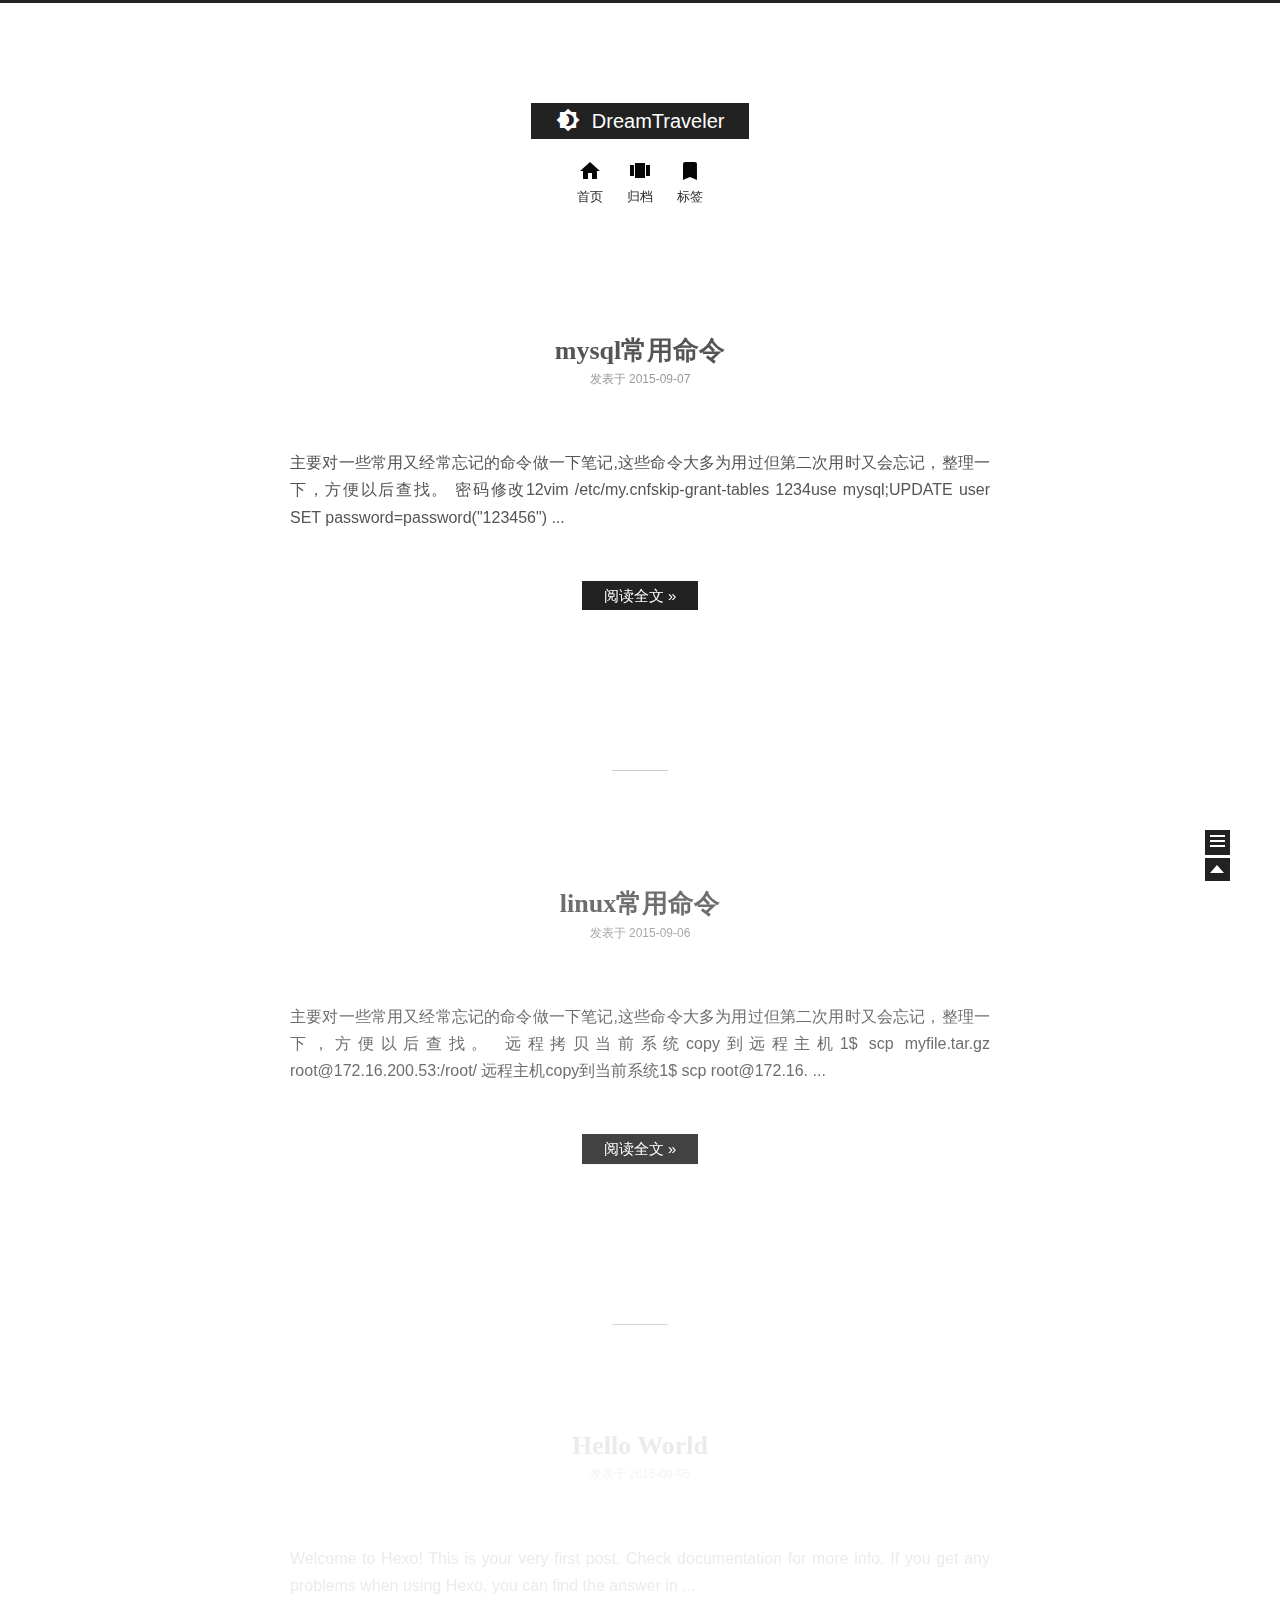
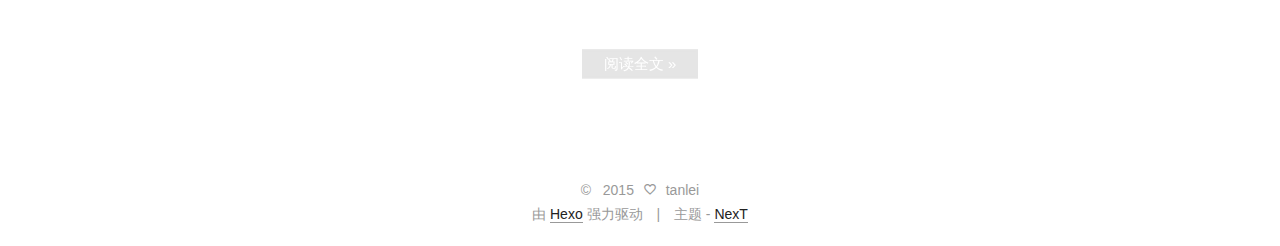
==== commit 6593d68f: "Site updated: 2015-09-07 00:39:33" ====
--- a/index.html
+++ b/index.html
@@ -1,171 +1,527 @@
-
- <!DOCTYPE HTML>
-<html lang="zh-CH">
+<!doctype html>
+<html class="theme-next use-motion ">
 <head>
-  <meta charset="UTF-8">
-  
-    <title>Hexo</title>
-    <meta name="viewport" content="width=device-width, initial-scale=1, maximum-scale=3, minimum-scale=1">
+  
+
+<meta charset="UTF-8"/>
+<meta http-equiv="X-UA-Compatible" content="IE=edge,chrome=1" />
+<meta name="viewport" content="width=device-width, initial-scale=1, maximum-scale=1"/>
+
+
+<meta http-equiv="Cache-Control" content="no-transform" />
+<meta http-equiv="Cache-Control" content="no-siteapp" />
+
+
+
+
+
+
+  <link rel="stylesheet" type="text/css" href="/vendors/fancybox/source/jquery.fancybox.css?v=2.1.5"/>
+
+
+
+
+<link rel="stylesheet" type="text/css" href="/css/main.css?v=0.4.5.1"/>
+
+
+
+
+  <meta name="keywords" content="Hexo,next" />
+
+
+
+
+
+  <link rel="shorticon icon" type="image/x-icon" href="/favicon.ico?v=0.4.5.1" />
+
+
+<meta name="description">
+<meta property="og:type" content="website">
+<meta property="og:title" content="DreamTraveler">
+<meta property="og:url" content="http://yoursite.com/index.html">
+<meta property="og:site_name" content="DreamTraveler">
+<meta property="og:description">
+<meta name="twitter:card" content="summary">
+<meta name="twitter:title" content="DreamTraveler">
+<meta name="twitter:description">
+
+
+<script type="text/javascript" id="hexo.configuration">
+  var CONFIG = {
+    scheme: '',
+    sidebar: 'post'
+  };
+</script>
+
+  <title> DreamTraveler </title>
+</head>
+
+<body itemscope itemtype="http://schema.org/WebPage" lang="zh-Hans">
+
+  <!--[if lte IE 8]>
+  <div style=' clear: both; height: 59px; padding:0 0 0 15px; position: relative;margin:0 auto;'>
+    <a href="http://windows.microsoft.com/en-US/internet-explorer/products/ie/home?ocid=ie6_countdown_bannercode">
+      <img src="http://7u2nvr.com1.z0.glb.clouddn.com/picouterie.jpg" border="0" height="42" width="820"
+           alt="You are using an outdated browser. For a faster, safer browsing experience, upgrade for free today or use other browser ,like chrome firefox safari."
+           style='margin-left:auto;margin-right:auto;display: block;'/>
+    </a>
+  </div>
+<![endif]-->
+  
+
+
+
+  <div class="container one-column 
+   page-home 
+">
+    <div class="headband"></div>
+
+    <header id="header" class="header" itemscope itemtype="http://schema.org/WPHeader">
+      <div class="header-inner"><h1 class="site-meta">
+  <span class="logo-line-before"><i></i></span>
+  <a href="/" class="brand" rel="start">
+      <span class="logo">
+        <i class="icon-next-logo"></i>
+      </span>
+      <span class="site-title">DreamTraveler</span>
+  </a>
+  <span class="logo-line-after"><i></i></span>
+</h1>
+
+<div class="site-nav-toggle">
+  <button>
+    <span class="btn-bar"></span>
+    <span class="btn-bar"></span>
+    <span class="btn-bar"></span>
+  </button>
+</div>
+
+<nav class="site-nav">
+  
+
+  
+    <ul id="menu" class="menu ">
+      
+        
+        <li class="menu-item menu-item-home">
+          <a href="http://dreamtraveler.github.io." rel="section">
+            <i class="menu-item-icon icon-next-home"></i> <br />
+            首页
+          </a>
+        </li>
+      
+        
+        <li class="menu-item menu-item-archives">
+          <a href="/archives" rel="section">
+            <i class="menu-item-icon icon-next-archives"></i> <br />
+            归档
+          </a>
+        </li>
+      
+        
+        <li class="menu-item menu-item-tags">
+          <a href="/tags" rel="section">
+            <i class="menu-item-icon icon-next-tags"></i> <br />
+            标签
+          </a>
+        </li>
+      
+
+      
+      
+    </ul>
+  
+
+  
+</nav>
+
+ </div>
+    </header>
+
+    <main id="main" class="main">
+      <div class="main-inner">
+        <div id="content" class="content"> 
+  <section id="posts" class="posts-expand">
     
-    <meta name="author" content="tanlei">
+      
+
+  <article class="post post-type-normal " itemscope itemtype="http://schema.org/Article">
+    <header class="post-header">
+
+      
+      
+        <h1 class="post-title" itemprop="name headline">
+          
+          
+            
+              <a class="post-title-link" href="/2015/09/07/mysql常用命令/" itemprop="url">
+                mysql常用命令
+              </a>
+            
+          
+        </h1>
+      
+
+      <div class="post-meta">
+        <span class="post-time">
+          发表于
+          <time itemprop="dateCreated" datetime="2015-09-07T00:17:06+08:00" content="2015-09-07">
+            2015-09-07
+          </time>
+        </span>
+
+        
+
+        
+          
+        
+      </div>
+    </header>
+
+    <div class="post-body">
+
+      
+      
+
+      
+        
+          <span itemprop="articleBody">
+            
+            主要对一些常用又经常忘记的命令做一下笔记,这些命令大多为用过但第二次用时又会忘记，整理一下，方便以后查找。
+密码修改12vim /etc/my.cnfskip-grant-tables
+1234use mysql;UPDATE user SET password=password("123456")
+            ...
+          </span>
+          <div class="post-more-link text-center">
+            <a class="btn" href="/2015/09/07/mysql常用命令/#more" rel="contents">
+              阅读全文 &raquo;
+            </a>
+          </div>
+        
+      
+    </div>
+
+    <footer class="post-footer">
+      
+
+      
+
+      
+      
+        <div class="post-eof"></div>
+      
+    </footer>
+  </article>
+
+
+    
+      
+
+  <article class="post post-type-normal " itemscope itemtype="http://schema.org/Article">
+    <header class="post-header">
+
+      
+      
+        <h1 class="post-title" itemprop="name headline">
+          
+          
+            
+              <a class="post-title-link" href="/2015/09/06/linux常用命令/" itemprop="url">
+                linux常用命令
+              </a>
+            
+          
+        </h1>
+      
+
+      <div class="post-meta">
+        <span class="post-time">
+          发表于
+          <time itemprop="dateCreated" datetime="2015-09-06T23:30:54+08:00" content="2015-09-06">
+            2015-09-06
+          </time>
+        </span>
+
+        
+
+        
+          
+        
+      </div>
+    </header>
+
+    <div class="post-body">
+
+      
+      
+
+      
+        
+          <span itemprop="articleBody">
+            
+            主要对一些常用又经常忘记的命令做一下笔记,这些命令大多为用过但第二次用时又会忘记，整理一下，方便以后查找。
+远程拷贝当前系统copy到远程主机1$ scp myfile.tar.gz root@172.16.200.53:/root/
+远程主机copy到当前系统1$ scp root@172.16.
+            ...
+          </span>
+          <div class="post-more-link text-center">
+            <a class="btn" href="/2015/09/06/linux常用命令/#more" rel="contents">
+              阅读全文 &raquo;
+            </a>
+          </div>
+        
+      
+    </div>
+
+    <footer class="post-footer">
+      
+
+      
+
+      
+      
+        <div class="post-eof"></div>
+      
+    </footer>
+  </article>
+
+
+    
+      
+
+  <article class="post post-type-normal " itemscope itemtype="http://schema.org/Article">
+    <header class="post-header">
+
+      
+      
+        <h1 class="post-title" itemprop="name headline">
+          
+          
+            
+              <a class="post-title-link" href="/2015/09/05/hello-world/" itemprop="url">
+                Hello World
+              </a>
+            
+          
+        </h1>
+      
+
+      <div class="post-meta">
+        <span class="post-time">
+          发表于
+          <time itemprop="dateCreated" datetime="2015-09-05T23:13:12+08:00" content="2015-09-05">
+            2015-09-05
+          </time>
+        </span>
+
+        
+
+        
+          
+        
+      </div>
+    </header>
+
+    <div class="post-body">
+
+      
+      
+
+      
+        
+          <span itemprop="articleBody">
+            
+            Welcome to Hexo! This is your very first post. Check documentation for more info. If you get any problems when using Hexo, you can find the answer in 
+            ...
+          </span>
+          <div class="post-more-link text-center">
+            <a class="btn" href="/2015/09/05/hello-world/#more" rel="contents">
+              阅读全文 &raquo;
+            </a>
+          </div>
+        
+      
+    </div>
+
+    <footer class="post-footer">
+      
+
+      
+
+      
+      
+        <div class="post-eof"></div>
+      
+    </footer>
+  </article>
+
+
+    
+  </section>
+
+  
+ </div>
+
+        
+
+        
+      </div>
+
+      
+  
+  <div class="sidebar-toggle">
+    <div class="sidebar-toggle-line-wrap">
+      <span class="sidebar-toggle-line sidebar-toggle-line-first"></span>
+      <span class="sidebar-toggle-line sidebar-toggle-line-middle"></span>
+      <span class="sidebar-toggle-line sidebar-toggle-line-last"></span>
+    </div>
+  </div>
+
+  <aside id="sidebar" class="sidebar">
+    <div class="sidebar-inner">
+
+      
+
+      <section class="site-overview">
+        <div class="site-author motion-element" itemprop="author" itemscope itemtype="http://schema.org/Person">
+          <img class="site-author-image" src="/images/default_avatar.jpg" alt="tanlei" itemprop="image"/>
+          <p class="site-author-name" itemprop="name">tanlei</p>
+        </div>
+        <p class="site-description motion-element" itemprop="description"></p>
+        <nav class="site-state motion-element">
+          <div class="site-state-item site-state-posts">
+            <a href="/archives">
+              <span class="site-state-item-count">3</span>
+              <span class="site-state-item-name">日志</span>
+            </a>
+          </div>
+
+          <div class="site-state-item site-state-categories">
+            
+              <span class="site-state-item-count">0</span>
+              <span class="site-state-item-name">分类</span>
+              
+          </div>
+
+          <div class="site-state-item site-state-tags">
+            <a href="/tags">
+              <span class="site-state-item-count">2</span>
+              <span class="site-state-item-name">标签</span>
+              </a>
+          </div>
+
+        </nav>
+
+        
+
+        <div class="links-of-author motion-element">
+          
+        </div>
+
+        
+        
+
+        <div class="links-of-author motion-element">
+          
+        </div>
+
+      </section>
+
+      
+
+    </div>
+  </aside>
+
+
+    </main>
+
+    <footer id="footer" class="footer">
+      <div class="footer-inner"> <div class="copyright" >
+  
+  &copy; &nbsp; 
+  <span itemprop="copyrightYear">2015</span>
+  <span class="with-love">
+    <i class="icon-next-heart"></i>
+  </span>
+  <span class="author" itemprop="copyrightHolder">tanlei</span>
+</div>
+
+<div class="powered-by">
+  由 <a class="theme-link" href="http://hexo.io">Hexo</a> 强力驱动
+</div>
+
+<div class="theme-info">
+  主题 -
+  <a class="theme-link" href="https://github.com/iissnan/hexo-theme-next">
+    NexT
+  </a>
+</div>
+
+
+ </div>
+    </footer>
+
+    <div class="back-to-top"></div>
+  </div>
+
+  <script type="text/javascript" src="/vendors/jquery/index.js?v=2.1.3"></script>
+
+  
+  
+  
     
     
-    
-    
-    
-    <link rel="icon" href="/img/favicon.ico">
-    
-    
-    <link rel="apple-touch-icon" href="/img/pacman.jpg">
-    <link rel="apple-touch-icon-precomposed" href="/img/pacman.jpg">
-    
-    <link rel="stylesheet" href="/css/style.css" type="text/css">
-</head>
-
-  <body>
-    <header>
-      <div>
-		
-			<div id="imglogo">
-				<a href="/"><img src="/img/logo.svg" alt="Hexo" title="Hexo"/></a>
-			</div>
-			
-			<div id="textlogo">
-				<h1 class="site-name"><a href="/" title="Hexo">Hexo</a></h1>
-				<h2 class="blog-motto"></h2>
-			</div>
-			<div class="navbar"><a class="navbutton navmobile" href="#" title="菜單">
-			</a></div>
-			<nav class="animated">
-				<ul>
-					
-						<li><a href="http://dreamtraveler.github.io.">Home</a></li>
-					
-						<li><a href="/archives">Archives</a></li>
-					
-					<li>
-					
-					<form class="search" action="//google.com/search" method="get" accept-charset="utf-8">
-						<label>Search</label>
-						<input type="text" id="search" name="q" autocomplete="off" maxlength="20" placeholder="搜索" />
-						<input type="hidden" name="q" value="site:yoursite.com">
-					</form>
-					
-					</li>
-				</ul>
-			</nav>			
-</div>
-
-    </header>
-    <div id="container">
-      <div id="main">
-
-  <section class="post" itemscope itemprop="blogPost">
-  
-    <a href="/2015/09/05/hello-world/" title="Hello World" itemprop="url">
-  
-    <h1 itemprop="name">Hello World</h1>
-    
-     
-           <p itemprop="description" >Welcome to Hexo! This is your very first post. Check documentation for more info. If you get any problems when using Hexo, you can find the </p>
-        
-    
-    <time datetime="2015-09-05T10:52:59.179Z" itemprop="datePublished">2015-09-05</time>
-  </a>
-</section>
-
-
-</div>
-      <div class="openaside"><a class="navbutton" href="#" title="顯示側邊欄"></a></div>
-
-<div id="asidepart">
-<div class="closeaside"><a class="closebutton" href="#" title="隱藏側邊欄"></a></div>
-<aside class="clearfix">
-
-  
-
-  
-
-  <div class="rsspart">
-	<a href="null" target="_blank" title="rss">RSS 訂閱</a>
-</div>
-
-</aside>
-</div>
-    </div>
-    <footer><div id="footer" >
-	
-	<div class="line">
-		<span></span>
-		<div class="author"></div>
-	</div>
-	
-	
-	<div class="social-font clearfix">
-		
-		
-		
-		
-		
-	</div>
-		<p class="copyright">Powered by <a href="http://hexo.io" target="_blank" title="hexo">hexo</a> and Theme by <a href="https://github.com/A-limon/pacman" target="_blank" title="Pacman">Pacman</a> © 2015 
-		
-		<a href="http://yoursite.com" target="_blank" title="tanlei">tanlei</a>
-		
-		</p>
-</div>
-</footer>
-    <script src="/js/jquery-2.1.0.min.js"></script>
-<script type="text/javascript">
-$(document).ready(function(){ 
-  $('.navbar').click(function(){
-    $('header nav').toggleClass('shownav');
-  });
-  var myWidth = 0;
-  function getSize(){
-    if( typeof( window.innerWidth ) == 'number' ) {
-      myWidth = window.innerWidth;
-    } else if( document.documentElement && document.documentElement.clientWidth) {
-      myWidth = document.documentElement.clientWidth;
-    };
-  };
-  var m = $('#main'),
-      a = $('#asidepart'),
-      c = $('.closeaside'),
-      o = $('.openaside');
-  $(window).resize(function(){
-    getSize(); 
-    if (myWidth >= 1024) {
-      $('header nav').removeClass('shownav');
-    }else
-    {
-      m.removeClass('moveMain');
-      a.css('display', 'block').removeClass('fadeOut');
-      o.css('display', 'none');
-        
-    }
-  });
-  c.click(function(){
-    a.addClass('fadeOut').css('display', 'none');
-    o.css('display', 'block').addClass('fadeIn');
-    m.addClass('moveMain');
-  });
-  o.click(function(){
-    o.css('display', 'none').removeClass('beforeFadeIn');
-    a.css('display', 'block').removeClass('fadeOut').addClass('fadeIn');      
-    m.removeClass('moveMain');
-  });
-  $(window).scroll(function(){
-    o.css("top",Math.max(80,260-$(this).scrollTop()));
-  });
-});
-</script>
-
-
-
-
-
-
-
-  </body>
- </html>
+
+  
+
+
+  
+  
+  <script type="text/javascript" src="/vendors/fancybox/source/jquery.fancybox.pack.js"></script>
+  <script type="text/javascript" src="/js/fancy-box.js?v=0.4.5.1"></script>
+
+
+  <script type="text/javascript" src="/js/helpers.js?v=0.4.5.1"></script>
+  
+
+  <script type="text/javascript" src="/vendors/velocity/velocity.min.js"></script>
+  <script type="text/javascript" src="/vendors/velocity/velocity.ui.min.js"></script>
+
+  <script type="text/javascript" src="/js/motion_global.js?v=0.4.5.1" id="motion.global"></script>
+
+
+
+
+  <script type="text/javascript" src="/js/nav-toggle.js?v=0.4.5.1"></script>
+  <script type="text/javascript" src="/vendors/fastclick/lib/fastclick.min.js?v=1.0.6"></script>
+
+  
+
+  <script type="text/javascript">
+    $(document).ready(function () {
+      if (CONFIG.sidebar === 'always') {
+        displaySidebar();
+      }
+      if (isMobile()) {
+        FastClick.attach(document.body);
+      }
+    });
+  </script>
+
+  
+
+  
+  
+
+  
+  <script type="text/javascript" src="/js/lazyload.js"></script>
+  <script type="text/javascript">
+    $(function () {
+      $("#posts").find('img').lazyload({
+        placeholder: "/images/loading.gif",
+        effect: "fadeIn"
+      });
+    });
+  </script>
+</body>
+</html>
--- a/css/main.css
+++ b/css/main.css
@@ -0,0 +1,1964 @@
+/* normalize.css v3.0.2 | MIT License | git.io/normalize */
+html {
+  font-family: sans-serif; /* 1 */
+  -ms-text-size-adjust: 100%; /* 2 */
+  -webkit-text-size-adjust: 100%; /* 2 */
+}
+body {
+  margin: 0;
+}
+article,
+aside,
+details,
+figcaption,
+figure,
+footer,
+header,
+hgroup,
+main,
+menu,
+nav,
+section,
+summary {
+  display: block;
+}
+audio,
+canvas,
+progress,
+video {
+  display: inline-block; /* 1 */
+  vertical-align: baseline; /* 2 */
+}
+audio:not([controls]) {
+  display: none;
+  height: 0;
+}
+[hidden],
+template {
+  display: none;
+}
+a {
+  background-color: transparent;
+}
+a:active,
+a:hover {
+  outline: 0;
+}
+abbr[title] {
+  border-bottom: 1px dotted;
+}
+b,
+strong {
+  font-weight: bold;
+}
+dfn {
+  font-style: italic;
+}
+h1 {
+  font-size: 2em;
+  margin: 0.67em 0;
+}
+mark {
+  background: #ff0;
+  color: #000;
+}
+small {
+  font-size: 80%;
+}
+sub,
+sup {
+  font-size: 75%;
+  line-height: 0;
+  position: relative;
+  vertical-align: baseline;
+}
+sup {
+  top: -0.5em;
+}
+sub {
+  bottom: -0.25em;
+}
+img {
+  border: 0;
+}
+svg:not(:root) {
+  overflow: hidden;
+}
+figure {
+  margin: 1em 40px;
+}
+hr {
+  -moz-box-sizing: content-box;
+  box-sizing: content-box;
+  height: 0;
+}
+pre {
+  overflow: auto;
+}
+code,
+kbd,
+pre,
+samp {
+  font-family: monospace, monospace;
+  font-size: 1em;
+}
+button,
+input,
+optgroup,
+select,
+textarea {
+  color: inherit; /* 1 */
+  font: inherit; /* 2 */
+  margin: 0; /* 3 */
+}
+button {
+  overflow: visible;
+}
+button,
+select {
+  text-transform: none;
+}
+button,
+html input[type="button"],
+input[type="reset"],
+input[type="submit"] {
+  -webkit-appearance: button; /* 2 */
+  cursor: pointer; /* 3 */
+}
+button[disabled],
+html input[disabled] {
+  cursor: default;
+}
+button::-moz-focus-inner,
+input::-moz-focus-inner {
+  border: 0;
+  padding: 0;
+}
+input {
+  line-height: normal;
+}
+input[type="checkbox"],
+input[type="radio"] {
+  box-sizing: border-box; /* 1 */
+  padding: 0; /* 2 */
+}
+input[type="number"]::-webkit-inner-spin-button,
+input[type="number"]::-webkit-outer-spin-button {
+  height: auto;
+}
+input[type="search"] {
+  -webkit-appearance: textfield; /* 1 */
+  -moz-box-sizing: content-box;
+  -webkit-box-sizing: content-box; /* 2 */
+  box-sizing: content-box;
+}
+input[type="search"]::-webkit-search-cancel-button,
+input[type="search"]::-webkit-search-decoration {
+  -webkit-appearance: none;
+}
+fieldset {
+  border: 1px solid #c0c0c0;
+  margin: 0 2px;
+  padding: 0.35em 0.625em 0.75em;
+}
+legend {
+  border: 0; /* 1 */
+  padding: 0; /* 2 */
+}
+textarea {
+  overflow: auto;
+}
+optgroup {
+  font-weight: bold;
+}
+table {
+  border-collapse: collapse;
+  border-spacing: 0;
+}
+td,
+th {
+  padding: 0;
+}
+::selection {
+  background: #262a30;
+  color: #fff;
+}
+body {
+  position: relative;
+  font-family: Lato, "Microsoft Jhenghei", "Hiragino Sans GB", "Microsoft YaHei", sans-serif;
+  font-size: 16px;
+  line-height: 1.7;
+  color: #555;
+  background: #fff;
+}
+@media (min-width: 768px) and (max-width: 991px) {
+  body {
+    padding-right: 0 !important;
+  }
+}
+@media (max-width: 767px) {
+  body {
+    padding-right: 0 !important;
+  }
+}
+h1,
+h2,
+h3,
+h4,
+h5,
+h6 {
+  margin: 0;
+  padding: 0;
+  font-weight: bold;
+  line-height: 1;
+  font-family: Cambria, Georgia, "Microsoft Jhenghei", "Hiragino Sans GB", "Microsoft YaHei", "Times New Roman", serif;
+}
+h1 {
+  font-size: 26px;
+}
+@media (max-width: 767px) {
+  h1 {
+    font-size: 22px;
+  }
+}
+h2 {
+  font-size: 24px;
+}
+@media (max-width: 767px) {
+  h2 {
+    font-size: 20px;
+  }
+}
+h3 {
+  font-size: 22px;
+}
+@media (max-width: 767px) {
+  h3 {
+    font-size: 18px;
+  }
+}
+h4 {
+  font-size: 20px;
+}
+@media (max-width: 767px) {
+  h4 {
+    font-size: 16px;
+  }
+}
+h5 {
+  font-size: 18px;
+}
+@media (max-width: 767px) {
+  h5 {
+    font-size: 14px;
+  }
+}
+h6 {
+  font-size: 16px;
+}
+@media (max-width: 767px) {
+  h6 {
+    font-size: 12px;
+  }
+}
+p {
+  margin: 0 0 25px 0;
+}
+a {
+  color: #222;
+  text-decoration: none;
+  border-bottom: 1px solid #999;
+}
+a:hover {
+  border-bottom-color: #222;
+}
+ul {
+  list-style: none;
+}
+blockquote {
+  margin: 0;
+  padding: 0;
+}
+img {
+  display: block;
+  margin: auto 0;
+  max-width: 100%;
+  height: auto;
+}
+h2,
+h3,
+h4,
+h5,
+h6 {
+  margin: 60px 0 15px;
+}
+ul {
+  list-style: square;
+}
+a {
+  word-wrap: break-word;
+}
+hr {
+  margin: 40px 0;
+  height: 3px;
+  border: none;
+  background-color: #ddd;
+  background-image: repeating-linear-gradient(-45deg, #fff, #fff 4px, transparent 4px, transparent 8px);
+}
+blockquote {
+  padding: 0 15px;
+  color: #666;
+  border-left: 4px solid #ddd;
+}
+blockquote cite::before {
+  content: "-";
+  padding: 0 5px;
+}
+dt {
+  font-weight: 700;
+}
+dd {
+  margin: 0;
+  padding: 0;
+}
+.pullquote {
+  width: 45%;
+}
+.pullquote.left {
+  float: left;
+  margin-left: 5px;
+  margin-right: 10px;
+}
+.pullquote.right {
+  float: right;
+  margin-left: 10px;
+  margin-right: 5px;
+}
+.highlight table,
+.gist table {
+  width: auto;
+}
+.highlight table td,
+.gist table td {
+  border: none;
+}
+.highlight a,
+.gist a {
+  color: #222 !important;
+  text-decoration: none !important;
+}
+.video-container {
+  position: relative;
+  padding-top: 60%;
+  height: 0;
+  overflow: hidden;
+}
+.video-container iframe,
+.video-container object,
+.video-container embed {
+  position: absolute;
+  top: 0;
+  left: 0;
+  width: 100%;
+  height: 100%;
+}
+table {
+  width: 100%;
+  border-collapse: collapse;
+  border-spacing: 0;
+  border: 1px solid #ddd;
+  font-size: 14px;
+}
+table>tbody>tr:nth-of-type(odd) {
+  background-color: #f9f9f9;
+}
+table>tbody>tr:hover {
+  background-color: #f5f5f5;
+}
+caption,
+th,
+td {
+  padding: 8px;
+  text-align: left;
+  vertical-align: middle;
+  font-weight: normal;
+}
+th,
+td {
+  border-bottom: 3px solid #ddd;
+  border-right: 1px solid #eee;
+}
+th {
+  padding-bottom: 10px;
+  font-weight: 700;
+}
+td {
+  border-bottom-width: 1px;
+}
+.text-left {
+  text-align: left;
+}
+.text-center {
+  text-align: center;
+}
+.text-right {
+  text-align: right;
+}
+.text-justify {
+  text-align: justify;
+}
+.text-nowrap {
+  white-space: nowrap;
+}
+.text-lowercase {
+  text-transform: lowercase;
+}
+.text-uppercase {
+  text-transform: uppercase;
+}
+.text-capitalize {
+  text-transform: capitalize;
+}
+.center-block {
+  display: block;
+  margin-left: auto;
+  margin-right: auto;
+}
+.clearfix:before,
+.clearfix:after {
+  content: " ";
+  display: table;
+}
+.clearfix:after {
+  clear: both;
+}
+.full-image.full-image.full-image {
+  border: none;
+}
+@media (min-width: 992px) {
+  .full-image.full-image.full-image {
+    max-width: none;
+    width: 126%;
+    margin: 0 -13%;
+  }
+}
+.blockquote-center,
+.page-home .post-type-quote blockquote,
+.page-post-detail .post-type-quote blockquote {
+  position: relative;
+  margin: 40px 0;
+  padding: 0;
+  border-left: none;
+  text-align: center;
+}
+.blockquote-center::before,
+.page-home .post-type-quote blockquote::before,
+.page-post-detail .post-type-quote blockquote::before,
+.blockquote-center::after,
+.page-home .post-type-quote blockquote::after,
+.page-post-detail .post-type-quote blockquote::after {
+  position: absolute;
+  content: ' ';
+  display: block;
+  width: 100%;
+  height: 24px;
+  opacity: 0.2;
+  background: url("[data-uri]") no-repeat;
+  background-position: 0 -7px;
+  background-size: 24px 24px;
+}
+.blockquote-center::before,
+.page-home .post-type-quote blockquote::before,
+.page-post-detail .post-type-quote blockquote::before {
+  top: -20px;
+  border-top: 1px solid #ccc;
+}
+.blockquote-center::after,
+.page-home .post-type-quote blockquote::after,
+.page-post-detail .post-type-quote blockquote::after {
+  bottom: -20px;
+  border-bottom: 1px solid #ccc;
+  background-position: 100% 7px;
+}
+.blockquote-center p,
+.page-home .post-type-quote blockquote p,
+.page-post-detail .post-type-quote blockquote p,
+.blockquote-center div,
+.page-home .post-type-quote blockquote div,
+.page-post-detail .post-type-quote blockquote div {
+  text-align: center;
+}
+.use-motion .motion-element {
+  opacity: 0;
+}
+@font-face {
+  font-family: 'default';
+  src: url("../fonts/icon-default/icomoon.eot?-9394c0");
+  src: url("../fonts/icon-default/icomoon.eot?#iefix-9394c0") format('embedded-opentype'), url("../fonts/icon-default/icomoon.woff?-9394c0") format('woff'), url("../fonts/icon-default/icomoon.ttf?-9394c0") format('truetype'), url("../fonts/icon-default/icomoon.svg?-9394c0#default") format('svg');
+  font-weight: normal;
+  font-style: normal;
+}
+[class^="icon-"],
+[class*=" icon-"] {
+  font-family: 'default';
+  speak: none;
+  font-style: normal;
+  font-weight: normal;
+  font-variant: normal;
+  text-transform: none;
+  line-height: 1;
+/* Better Font Rendering =========== */
+  -webkit-font-smoothing: antialiased;
+  -moz-osx-font-smoothing: grayscale;
+}
+.icon-next-logo {
+  font-size: 24px;
+  color: #fff;
+}
+.icon-next-home,
+.icon-next-categories,
+.icon-next-archives,
+.icon-next-tags,
+.icon-next-about,
+.icon-next-feed,
+.icon-next-search {
+  font-size: 24px;
+  color: #000;
+}
+.icon-next-external-link {
+  font-size: 14px;
+}
+.icon-next-heart {
+  font-size: 14px;
+}
+.icon-storage:before,
+.icon-next-categories:before {
+  content: "\e0bc";
+}
+.icon-insert_emoticon:before,
+.icon-next-about:before {
+  content: "\e0e8";
+}
+.icon-brightness_4:before,
+.icon-next-logo:before {
+  content: "\e13e";
+}
+.icon-whatshot:before,
+.icon-next-feed:before {
+  content: "\e25b";
+}
+.icon-bookmark:before,
+.icon-next-tags:before {
+  content: "\e27b";
+}
+.icon-favorite_outline:before,
+.icon-next-heart:before {
+  content: "\e292";
+}
+.icon-home:before,
+.icon-next-home:before {
+  content: "\e29e";
+}
+.icon-open_in_new:before,
+.icon-next-external-link:before {
+  content: "\e2b2";
+}
+.icon-search:before,
+.icon-next-search:before {
+  content: "\e2ca";
+}
+.icon-view_carousel:before,
+.icon-next-archives:before {
+  content: "\e2fd";
+}
+.post pre,
+.post .highlight {
+  background: #f7f7f7;
+  margin: 20px 0;
+  padding: 15px;
+  overflow: auto;
+  font-size: 13px;
+  color: #4d4d4c;
+  line-height: 1.2;
+}
+.post .highlight .gutter pre,
+.post .gist .gist-file .gist-data .line-numbers {
+  color: #666;
+}
+.post pre,
+.post code {
+  font-family: "PT Mono", Consolas, Monaco, Menlo, monospace;
+}
+.post code {
+  background: #eee;
+  text-shadow: 0 1px #fff;
+  padding: 0 0.3em;
+}
+.post pre code {
+  background: none;
+  text-shadow: none;
+  padding: 0;
+}
+.post .highlight pre {
+  border: none;
+  margin: 0;
+  padding: 0;
+}
+.post .highlight table {
+  margin: 0;
+  width: auto;
+  border: none;
+}
+.post .highlight td {
+  border: none;
+  padding: 0;
+}
+.post .highlight figcaption {
+  font-size: 0.85em;
+  color: #8e908c;
+  line-height: 1em;
+  margin-bottom: 1em;
+}
+.post .highlight figcaption:before,
+.post .highlight figcaption:after {
+  content: " ";
+  display: table;
+}
+.post .highlight figcaption:after {
+  clear: both;
+}
+.post .highlight figcaption a {
+  float: right;
+}
+.post .highlight .gutter pre {
+  text-align: right;
+  padding-right: 20px;
+}
+.post .highlight .line {
+  height: 20px;
+}
+.post .gist {
+  margin: 20px 0;
+  border-style: solid;
+  border-color: #ccc;
+  border-width: 1px 0;
+  background: #f7f7f7;
+  padding: 15px 40px 15px 15px;
+}
+.post .gist .gist-file {
+  border: none;
+  font-family: "PT Mono", Consolas, Monaco, Menlo, monospace;
+  margin: 0;
+}
+.post .gist .gist-file .gist-data {
+  background: none;
+  border: none;
+}
+.post .gist .gist-file .gist-data .line-numbers {
+  background: none;
+  border: none;
+  padding: 0 20px 0 0;
+}
+.post .gist .gist-file .gist-data .line-data {
+  padding: 0 !important;
+}
+.post .gist .gist-file .highlight {
+  margin: 0;
+  padding: 0;
+  border: none;
+}
+.post .gist .gist-file .gist-meta {
+  background: #f7f7f7;
+  color: #8e908c;
+  font: 13px Lato, "Microsoft Jhenghei", "Hiragino Sans GB", "Microsoft YaHei", sans-serif;
+  text-shadow: 0 0;
+  padding: 0;
+  margin-top: 1em;
+  margin-left: 40px;
+}
+.post .gist .gist-file .gist-meta a {
+  color: color-link;
+  font-weight: normal;
+}
+.post .gist .gist-file .gist-meta a:hover {
+  text-decoration: underline;
+}
+pre .comment {
+  color: #8e908c;
+}
+pre .variable,
+pre .attribute,
+pre .tag,
+pre .regexp,
+pre .ruby .constant,
+pre .xml .tag .title,
+pre .xml .pi,
+pre .xml .doctype,
+pre .html .doctype,
+pre .css .id,
+pre .css .class,
+pre .css .pseudo {
+  color: #c82829;
+}
+pre .number,
+pre .preprocessor,
+pre .built_in,
+pre .literal,
+pre .params,
+pre .constant {
+  color: #f5871f;
+}
+pre .ruby .class .title,
+pre .css .rules .attribute {
+  color: #718c00;
+}
+pre .string,
+pre .value,
+pre .inheritance,
+pre .header,
+pre .ruby .symbol,
+pre .xml .cdata {
+  color: #718c00;
+}
+pre .title,
+pre .css .hexcolor {
+  color: #3e999f;
+}
+pre .function,
+pre .python .decorator,
+pre .python .title,
+pre .ruby .function .title,
+pre .ruby .title .keyword,
+pre .perl .sub,
+pre .javascript .title,
+pre .coffeescript .title {
+  color: #4271ae;
+}
+pre .keyword,
+pre .javascript .function {
+  color: #8959a8;
+}
+html,
+body {
+  height: 100%;
+}
+.container {
+  position: relative;
+  min-height: 100%;
+}
+.header-inner {
+  margin: 0 auto;
+  padding: 100px 0 70px;
+  width: 960px;
+}
+.one-column .header-inner {
+  width: 700px;
+}
+.main {
+  padding-bottom: 150px;
+}
+.main-inner {
+  margin: 0 auto;
+  width: 960px;
+}
+.one-column .main-inner {
+  width: 700px;
+}
+.main-inner .content {
+  width: 700px;
+}
+.footer {
+  position: absolute;
+  left: 0;
+  bottom: 0;
+  width: 100%;
+  min-height: 50px;
+}
+.footer-inner {
+  margin: 20px auto;
+  width: 960px;
+}
+.one-column .footer-inner {
+  width: 700px;
+}
+.headband {
+  height: 3px;
+  background: #222;
+}
+.header {
+  background: #fff;
+}
+.header-inner {
+  position: relative;
+}
+.site-meta {
+  margin: 0;
+  text-align: center;
+}
+@media (max-width: 767px) {
+  .site-meta {
+    text-align: center;
+  }
+}
+.brand {
+  position: relative;
+  display: inline-block;
+  padding: 0 25px;
+  color: #fff;
+  background: #222;
+  border-bottom: none;
+  font-family: Lato, "Microsoft Jhenghei", "Hiragino Sans GB", "Microsoft YaHei", sans-serif;
+}
+.logo {
+  display: inline-block;
+  margin-right: 5px;
+  line-height: 36px;
+  vertical-align: top;
+}
+.site-title {
+  display: inline-block;
+  vertical-align: top;
+  line-height: 36px;
+  font-size: 20px;
+  font-weight: normal;
+}
+.use-motion .brand {
+  opacity: 0;
+}
+.use-motion .logo,
+.use-motion .site-title {
+  opacity: 0;
+  position: relative;
+  top: -10px;
+}
+.site-nav-toggle {
+  display: none;
+  position: absolute;
+  top: 10px;
+  left: 10px;
+}
+@media (max-width: 767px) {
+  .site-nav-toggle {
+    display: block;
+  }
+}
+.site-nav-toggle button {
+  margin-top: 2px;
+  padding: 9px 10px;
+  background: transparent;
+  border: none;
+}
+@media (max-width: 767px) {
+  .site-nav {
+    display: none;
+    margin: 0 -10px;
+    padding: 0 10px;
+    clear: both;
+    border-top: 1px solid #ddd;
+  }
+}
+@media (min-width: 768px) and (max-width: 991px) {
+  .site-nav {
+    display: block !important;
+  }
+}
+@media (min-width: 992px) {
+  .site-nav {
+    display: block !important;
+  }
+}
+.menu {
+  margin-top: 20px;
+  padding-left: 0;
+  text-align: center;
+}
+.menu .menu-item {
+  display: inline-block;
+  margin-left: 20px;
+}
+@media screen and (max-width: 767px) {
+  .menu .menu-item {
+    margin-top: 10px;
+  }
+}
+.menu .menu-item:first-child {
+  margin-left: 0;
+}
+.menu .menu-item a {
+  display: block;
+  font-size: 13px;
+  text-transform: capitalize;
+  line-height: 1.5;
+  border-bottom: 1px solid transparent;
+  transition-property: border-color;
+  transition-duration: 0.2s;
+  transition-timing-function: ease-in-out;
+  transition-delay: 0s;
+}
+.menu .menu-item a:hover {
+  border-bottom-color: #222;
+}
+.translation {
+  margin-top: -20px;
+  font-size: 14px;
+  color: #999;
+}
+.post:last-child .post-eof.post-eof.post-eof {
+  display: none;
+}
+.sidebar-toggle {
+  position: fixed;
+  right: 50px;
+  bottom: 45px;
+  width: 15px;
+  height: 15px;
+  padding: 5px;
+  background: #222;
+  line-height: 0;
+  z-index: 1050;
+  cursor: pointer;
+  -webkit-transform: translateZ(0);
+}
+@media (min-width: 768px) and (max-width: 991px) {
+  .sidebar-toggle {
+    display: none;
+  }
+}
+@media (max-width: 767px) {
+  .sidebar-toggle {
+    display: none;
+  }
+}
+.sidebar-toggle-line {
+  position: relative;
+  display: inline-block;
+  vertical-align: top;
+  height: 2px;
+  width: 100%;
+  background: #fff;
+  margin-top: 3px;
+}
+.sidebar-toggle-line:first-child {
+  margin-top: 0;
+}
+.sidebar {
+  width: 0;
+  position: fixed;
+  right: 0;
+  top: 0;
+  bottom: 0;
+  z-index: 1040;
+  box-shadow: inset 0 2px 6px #000;
+  background: #222;
+  -webkit-transform: translateZ(0);
+}
+.sidebar a {
+  color: #999;
+  border-bottom-color: #555;
+}
+.sidebar a:hover {
+  color: #eee;
+}
+@media (min-width: 768px) and (max-width: 991px) {
+  .sidebar {
+    display: none !important;
+  }
+}
+@media (max-width: 767px) {
+  .sidebar {
+    display: none !important;
+  }
+}
+.sidebar-inner {
+  position: relative;
+  padding: 20px 10px;
+  color: #999;
+  text-align: center;
+}
+.site-author-image {
+  display: block;
+  margin: 0 auto;
+  max-width: 96px;
+  height: auto;
+  border: 2px solid #333;
+  padding: 2px;
+}
+.site-author-name {
+  margin: 5px 0 0;
+  color: #f5f5f5;
+}
+.site-description {
+  margin-top: 5px;
+  font-size: 14px;
+  color: #555;
+}
+.site-state {
+  overflow: hidden;
+  line-height: 1.4;
+}
+.site-state-item {
+  display: inline-block;
+  padding: 0 15px;
+  border-left: 1px solid #333;
+}
+.site-state-item:first-child {
+  border-left: none;
+}
+.site-state-item a {
+  border-bottom: none;
+}
+.site-state-item-count {
+  display: block;
+  text-align: center;
+  font-size: 18px;
+}
+.site-state-item-name {
+  font-size: 13px;
+}
+.feed-link {
+  margin-top: 20px;
+}
+.feed-link a {
+  display: inline-block;
+  padding: 0 15px;
+  color: #fc6423;
+  border: 1px solid #fc6423;
+  border-radius: 4px;
+}
+.feed-link a i {
+  color: #fc6423;
+  font-size: 14px;
+}
+.feed-link a:hover {
+  color: #fff;
+  background: #fc6423;
+}
+.feed-link a:hover i {
+  color: #fff;
+}
+.links-of-author {
+  margin-top: 20px;
+}
+.links-of-author a {
+  display: inline-block;
+  vertical-align: middle;
+  margin-right: 10px;
+  margin-bottom: 10px;
+  border-bottom-color: #555;
+  font-size: 13px;
+}
+.links-of-author a:before {
+  display: inline-block;
+  vertical-align: middle;
+  margin-right: 3px;
+  content: " ";
+  width: 4px;
+  height: 4px;
+  border-radius: 50%;
+  background: #ffffe9;
+}
+.sidebar-nav {
+  margin: 0;
+  padding-left: 0;
+}
+.sidebar-nav li {
+  display: inline-block;
+  cursor: pointer;
+  border-bottom: 1px solid transparent;
+  font-size: 15px;
+}
+.sidebar-nav li:hover {
+  color: #f5f5f5;
+}
+.page-post-detail .sidebar-nav-toc {
+  padding: 0 5px;
+}
+.page-post-detail .sidebar-nav-overview {
+  margin-left: 10px;
+}
+.sidebar-nav .sidebar-nav-active {
+  color: #87daff;
+  border-bottom-color: #87daff;
+}
+.sidebar-nav .sidebar-nav-active:hover {
+  color: #87daff;
+}
+.post-toc {
+  overflow: hidden;
+  position: relative;
+}
+.post-toc-empty {
+  font-size: 14px;
+  color: #666;
+}
+.post-toc ol {
+  overflow: auto;
+  margin: 0;
+  padding: 0 10px 10px;
+  text-align: left;
+  list-style: none;
+  font-size: 14px;
+}
+.post-toc ol a {
+  color: #999;
+}
+.post-toc ol a:hover {
+  color: #ccc;
+}
+.post-toc .nav .nav-child {
+  display: none;
+}
+.post-toc .nav .active .nav-child {
+  display: block;
+}
+.post-toc .nav .active > a {
+  color: #ccc;
+}
+.post-toc .nav .active-current > a {
+  color: #87daff;
+}
+.post-toc .nav .active-current > a:hover {
+  color: #87daff;
+}
+.post-toc-indicator {
+  height: 20px;
+  opacity: 0.4;
+  background: no-repeat 10px 50%;
+  background-size: 10px 12px;
+}
+.post-toc-indicator-top {
+  opacity: 0;
+  margin-top: 10px;
+  background-image: url("[data-uri]");
+}
+.post-toc-indicator-bottom {
+  position: absolute;
+  width: 100%;
+  background-image: url("[data-uri]");
+}
+.footer {
+  font-size: 14px;
+  color: #999;
+}
+.footer img {
+  border: none;
+}
+.footer-inner {
+  text-align: center;
+}
+.with-love {
+  display: inline-block;
+  margin: 0 5px;
+}
+.powered-by,
+.theme-info {
+  display: inline-block;
+}
+.powered-by {
+  margin-right: 10px;
+}
+.powered-by::after {
+  content: "|";
+  padding-left: 10px;
+}
+.cc-license {
+  margin-top: 10px;
+  text-align: center;
+}
+.cc-license .cc-opacity {
+  opacity: 0.7;
+  border-bottom: none;
+}
+.cc-license .cc-opacity:hover {
+  opacity: 0.9;
+}
+.cc-license img {
+  display: inline-block;
+}
+@media (max-width: 767px) {
+  body {
+    font-size: 14px;
+  }
+  .header-inner,
+  .one-column .header-inner,
+  .main-inner,
+  .one-column .main-inner,
+  .main-inner .content,
+  .footer-inner,
+  .one-column .footer-inner {
+    width: auto;
+  }
+  .main-inner {
+    margin: 20px auto 0;
+  }
+  .footer-inner {
+    padding: 0 10px;
+  }
+}
+.btn {
+  display: inline-block;
+  padding: 0 20px;
+  font-size: 15px;
+  color: #fff;
+  background: #222;
+  border: 2px solid #222;
+  text-decoration: none;
+  transition-property: background-color;
+  transition-duration: 0.2s;
+  transition-timing-function: ease-in-out;
+  transition-delay: 0s;
+}
+.btn:hover {
+  border-color: #222;
+  color: #222;
+  background: #fff;
+}
+.btn-bar {
+  display: block;
+  width: 22px;
+  height: 2px;
+  background: #555;
+  border-radius: 1px;
+}
+.btn-bar+.btn-bar {
+  margin-top: 4px;
+}
+.posts-expand {
+  padding-top: 40px;
+}
+@media (max-width: 767px) {
+  .posts-expand {
+    margin: 0 20px;
+  }
+  .post-body pre,
+  .post-body .highlight {
+    margin: 0 -20px;
+    padding: 10px 20px;
+  }
+  .post-body pre .gutter pre,
+  .post-body .highlight .gutter pre {
+    padding-right: 10px;
+  }
+}
+.posts-expand .post-title {
+  font-size: 26px;
+  text-align: center;
+}
+@media (max-width: 767px) {
+  .posts-expand .post-title {
+    font-size: 22px;
+  }
+}
+.posts-expand .post-title-link {
+  display: inline-block;
+  position: relative;
+  color: #555;
+  border-bottom: none;
+  line-height: 1.2;
+  vertical-align: top;
+}
+.posts-expand .post-title-link::before {
+  content: "";
+  position: absolute;
+  width: 100%;
+  height: 2px;
+  bottom: 0;
+  left: 0;
+  background-color: #000;
+  visibility: hidden;
+  transform: scaleX(0);
+  transition-duration: 0.2s;
+  transition-timing-function: ease-in-out;
+  transition-delay: 0s;
+}
+.posts-expand .post-title-link:hover::before {
+  visibility: visible;
+  transform: scaleX(1);
+}
+.posts-expand .post-meta {
+  margin: 3px 0 60px 0;
+  color: #999;
+  font-size: 12px;
+  text-align: center;
+}
+.posts-expand .post-meta .post-category-list {
+  display: inline-block;
+  margin: 0;
+  padding: 3px;
+}
+.posts-expand .post-meta .post-category-list-link {
+  color: #999;
+}
+.posts-expand .post-body {
+  text-align: justify;
+}
+.posts-expand .post-body h2,
+.posts-expand .post-body h3,
+.posts-expand .post-body h4,
+.posts-expand .post-body h5,
+.posts-expand .post-body h6 {
+  padding-top: 10px;
+}
+.posts-expand .post-body img {
+  box-sizing: border-box;
+  margin: auto;
+  padding: 3px;
+  border: 1px solid #ddd;
+}
+.posts-expand .post-tags {
+  margin-top: 40px;
+  text-align: center;
+}
+.posts-expand .post-tags a {
+  display: inline-block;
+  margin-right: 10px;
+  font-size: 13px;
+}
+.post-nav {
+  overflow: hidden;
+  margin-top: 60px;
+  padding: 10px;
+  white-space: nowrap;
+  border-top: 1px solid #eee;
+}
+.post-nav-item {
+  display: inline-block;
+  width: 50%;
+  white-space: normal;
+}
+.post-nav-item a {
+  position: relative;
+  display: inline-block;
+  line-height: 25px;
+  font-size: 14px;
+  color: #555;
+  border-bottom: none;
+}
+.post-nav-item a:hover {
+  color: #222;
+  font-weight: bold;
+  border-bottom: none;
+}
+.post-nav-item a:active {
+  top: 2px;
+}
+.post-nav-item a:before,
+.post-nav-item a:after {
+  display: inline-block;
+  width: 16px;
+  height: 25px;
+  vertical-align: top;
+  opacity: 0.4;
+  background-size: 16px;
+}
+.post-nav-prev a:before {
+  content: ' ';
+  background: url("[data-uri]") no-repeat 0 50%;
+  background-size: 8px;
+}
+.post-nav-prev a:hover:before {
+  opacity: 1;
+}
+.post-nav-next {
+  text-align: right;
+}
+.post-nav-next a:after {
+  content: ' ';
+  background: url("[data-uri]") no-repeat 100% 50%;
+  background-size: 8px;
+}
+.post-nav-next a:hover:after {
+  opacity: 1;
+}
+.posts-expand .post-eof {
+  display: block;
+  margin: 160px auto 120px;
+  width: 8%;
+  height: 1px;
+  background: #ccc;
+  text-align: center;
+}
+.post-more-link {
+  margin-top: 50px;
+}
+@media (max-width: 767px) {
+  .posts-collapse {
+    margin: 0 20px;
+  }
+  .posts-collapse .post-title,
+  .posts-collapse .post-meta {
+    display: block;
+    width: auto;
+    text-align: left;
+  }
+}
+.posts-collapse {
+  margin-left: 55px;
+}
+@media (max-width: 767px) {
+  .posts-collapse {
+    margin: 0 20px;
+  }
+}
+.posts-collapse .collection-title {
+  position: relative;
+  margin: 60px 0;
+}
+.posts-collapse .collection-title h2 {
+  margin-left: 20px;
+}
+.posts-collapse .collection-title small {
+  color: #bbb;
+}
+.posts-collapse .collection-title::before {
+  content: " ";
+  position: absolute;
+  left: 0;
+  top: 50%;
+  margin-left: -4px;
+  margin-top: -4px;
+  width: 8px;
+  height: 8px;
+  background: #bbb;
+  border-radius: 50%;
+}
+.posts-collapse .post {
+  margin: 30px 0;
+}
+.posts-collapse .post-header {
+  position: relative;
+  transition-duration: 0.2s;
+  transition-timing-function: ease-in-out;
+  transition-delay: 0s;
+  transition-property: border;
+  border-bottom: 1px dashed #ccc;
+}
+.posts-collapse .post-header::before {
+  content: " ";
+  position: absolute;
+  left: 0;
+  top: 12px;
+  width: 6px;
+  height: 6px;
+  margin-left: -4px;
+  background: #bbb;
+  border-radius: 50%;
+  border: 1px solid #fff;
+  transition-duration: 0.2s;
+  transition-timing-function: ease-in-out;
+  transition-delay: 0s;
+  transition-property: background;
+}
+.posts-collapse .post-header:hover {
+  border-bottom-color: #666;
+}
+.posts-collapse .post-header:hover::before {
+  background: #222;
+}
+.posts-collapse .post-meta {
+  position: absolute;
+  font-size: 12px;
+  left: 20px;
+  top: 5px;
+}
+.posts-collapse .post-comments-count {
+  display: none;
+}
+.posts-collapse .post-title {
+  margin-left: 60px;
+  font-size: 16px;
+  font-weight: normal;
+  font-family: Lato, "Microsoft Jhenghei", "Hiragino Sans GB", "Microsoft YaHei", sans-serif;
+  line-height: inherit;
+}
+.posts-collapse .post-title::after {
+  margin-left: 3px;
+  opacity: 0.6;
+}
+.posts-collapse .post-title a {
+  color: #666;
+  border-bottom: none;
+}
+.page-home .post-type-quote .post-header,
+.page-post-detail .post-type-quote .post-header,
+.page-home .post-type-quote .post-tags,
+.page-post-detail .post-type-quote .post-tags {
+  display: none;
+}
+.pagination {
+  margin: 120px 0 40px;
+  text-align: center;
+  border-top: 1px solid #eee;
+}
+.page-number-basic,
+.pagination .prev,
+.pagination .next,
+.pagination .page-number,
+.pagination .space {
+  display: inline-block;
+  position: relative;
+  top: -1px;
+  margin: 0 10px;
+  padding: 0 10px;
+  line-height: 30px;
+}
+@media (max-width: 767px) {
+  .page-number-basic,
+  .pagination .prev,
+  .pagination .next,
+  .pagination .page-number,
+  .pagination .space {
+    margin: 0 5px;
+  }
+}
+.pagination .prev,
+.pagination .next,
+.pagination .page-number {
+  border-bottom: 0;
+  border-top: 1px solid #eee;
+  transition-property: border-color;
+  transition-duration: 0.2s;
+  transition-timing-function: ease-in-out;
+  transition-delay: 0s;
+}
+.pagination .prev:hover,
+.pagination .next:hover,
+.pagination .page-number:hover {
+  border-top-color: #222;
+}
+.pagination .space {
+  padding: 0;
+  margin: 0;
+}
+.pagination .prev {
+  margin-left: 0;
+}
+.pagination .next {
+  margin-right: 0;
+}
+.pagination .page-number.current {
+  color: #fff;
+  background: #ccc;
+  border-top-color: #ccc;
+}
+@media (max-width: 767px) {
+  .pagination {
+    border-top: none;
+  }
+  .pagination .prev,
+  .pagination .next,
+  .pagination .page-number {
+    margin-bottom: 10px;
+    border-top: 0;
+    border-bottom: 1px solid #eee;
+  }
+  .pagination .prev:hover,
+  .pagination .next:hover,
+  .pagination .page-number:hover {
+    border-bottom-color: #222;
+  }
+}
+.comments {
+  margin-top: 60px;
+}
+.tag-cloud {
+  text-align: center;
+}
+.tag-cloud a {
+  display: inline-block;
+  margin: 10px;
+}
+.post-gallery {
+  display: table;
+  table-layout: fixed;
+  width: 100%;
+  border-collapse: separate;
+}
+.post-gallery-row {
+  display: table-row;
+}
+.post-gallery .post-gallery-img {
+  display: table-cell;
+  text-align: center;
+  vertical-align: middle;
+  border: none;
+}
+.post-gallery .post-gallery-img img {
+  max-width: 100%;
+  max-height: 100%;
+  border: none;
+}
+.fancybox-close,
+.fancybox-close:hover {
+  border: none;
+}
+.back-to-top {
+  position: fixed;
+  bottom: 19px;
+  right: 50px;
+  z-index: 1050;
+  width: 15px;
+  height: 13px;
+  padding: 5px;
+  background: #222;
+  color: #fff;
+  cursor: pointer;
+  -webkit-transform: translateZ(0);
+}
+@media (max-width: 767px) {
+  .back-to-top {
+    display: none;
+  }
+}
+@media (min-width: 768px) and (max-width: 991px) {
+  .back-to-top {
+    display: none;
+  }
+}
+.back-to-top:before {
+  display: block;
+  content: " ";
+  margin-top: 2px;
+  width: 0;
+  height: 0;
+  border-width: 0 7px 8px 7px;
+  border-color: transparent transparent #fff transparent;
+  border-style: solid;
+}
+.theme-next #ds-thread #ds-reset {
+  color: #555;
+}
+.theme-next #ds-thread #ds-reset .ds-replybox {
+  margin-bottom: 30px;
+}
+.theme-next #ds-thread #ds-reset .ds-replybox .ds-avatar,
+.theme-next #ds-reset .ds-avatar img {
+  box-shadow: none;
+}
+.theme-next #ds-thread #ds-reset .ds-textarea-wrapper {
+  border-color: #c7d4e1;
+  background: none;
+  border-top-right-radius: 3px;
+  border-top-left-radius: 3px;
+}
+.theme-next #ds-thread #ds-reset .ds-textarea-wrapper textarea {
+  height: 60px;
+}
+.theme-next #ds-reset .ds-rounded-top {
+  border-radius: 0;
+}
+.theme-next #ds-thread #ds-reset .ds-post-toolbar {
+  box-sizing: border-box;
+  border: 1px solid #c7d4e1;
+  background: #f6f8fa;
+}
+.theme-next #ds-thread #ds-reset .ds-post-options {
+  height: 40px;
+  border: none;
+  background: none;
+}
+.theme-next #ds-thread #ds-reset .ds-toolbar-buttons {
+  top: 11px;
+}
+.theme-next #ds-thread #ds-reset .ds-sync {
+  top: 5px;
+}
+.theme-next #ds-thread #ds-reset .ds-post-button {
+  top: 4px;
+  right: 5px;
+  width: 90px;
+  height: 30px;
+  border: 1px solid #c5ced7;
+  border-radius: 3px;
+  background-image: linear-gradient(#fbfbfc, #f5f7f9);
+  color: #60676d;
+}
+.theme-next #ds-thread #ds-reset .ds-post-button:hover {
+  background-position: 0 -30px;
+  color: #60676d;
+}
+.theme-next #ds-thread #ds-reset .ds-comments-info {
+  padding: 10px 0;
+}
+.theme-next #ds-thread #ds-reset .ds-sort {
+  display: none;
+}
+.theme-next #ds-thread #ds-reset li.ds-tab a.ds-current {
+  border: none;
+  background: #f6f8fa;
+  color: #60676d;
+}
+.theme-next #ds-thread #ds-reset li.ds-tab a.ds-current:hover {
+  background-color: #e9f0f7;
+  color: #60676d;
+}
+.theme-next #ds-thread #ds-reset li.ds-tab a {
+  border-radius: 2px;
+  padding: 5px;
+}
+.theme-next #ds-thread #ds-reset .ds-login-buttons p {
+  color: #999;
+  line-height: 36px;
+}
+.theme-next #ds-thread #ds-reset .ds-login-buttons .ds-service-list li {
+  height: 28px;
+}
+.theme-next #ds-thread #ds-reset .ds-service-list a {
+  background: none;
+  padding: 5px;
+  border: 1px solid;
+  border-radius: 3px;
+  text-align: center;
+}
+.theme-next #ds-thread #ds-reset .ds-service-list a:hover {
+  color: #fff;
+  background: #666;
+}
+.theme-next #ds-thread #ds-reset .ds-service-list .ds-weibo {
+  color: #fc9b00;
+  border-color: #fc9b00;
+}
+.theme-next #ds-thread #ds-reset .ds-service-list .ds-weibo:hover {
+  background: #fc9b00;
+}
+.theme-next #ds-thread #ds-reset .ds-service-list .ds-qq {
+  color: #60a3ec;
+  border-color: #60a3ec;
+}
+.theme-next #ds-thread #ds-reset .ds-service-list .ds-qq:hover {
+  background: #60a3ec;
+}
+.theme-next #ds-thread #ds-reset .ds-service-list .ds-renren {
+  color: #2e7ac4;
+  border-color: #2e7ac4;
+}
+.theme-next #ds-thread #ds-reset .ds-service-list .ds-renren:hover {
+  background: #2e7ac4;
+}
+.theme-next #ds-thread #ds-reset .ds-service-list .ds-douban {
+  color: #37994c;
+  border-color: #37994c;
+}
+.theme-next #ds-thread #ds-reset .ds-service-list .ds-douban:hover {
+  background: #37994c;
+}
+.theme-next #ds-thread #ds-reset .ds-service-list .ds-more-services {
+  border: none;
+}
+.theme-next #ds-thread #ds-reset .ds-service-list .ds-more-services:hover {
+  background: none;
+}
+.theme-next .this_ua {
+  background-color: #ccc !important;
+  border-radius: 4px;
+  padding: 0 5px !important;
+  margin: 0 1px !important;
+  border: 1px solid #bbb !important;
+  color: #fff;
+}
+.theme-next .this_ua.admin {
+  background-color: #d9534f !important;
+  border-color: #d9534f !important;
+}
+.theme-next .this_ua.platform.iOS,
+.theme-next .this_ua.platform.Mac,
+.theme-next .this_ua.platform.Windows {
+  background-color: #39b3d7 !important;
+  border-color: #46b8da !important;
+}
+.theme-next .this_ua.platform.Linux {
+  background-color: #3a3a3a !important;
+  border-color: #1f1f1f !important;
+}
+.theme-next .this_ua.platform.Android {
+  background-color: #00c47d !important;
+  border-color: #01b171 !important;
+}
+.theme-next .this_ua.browser.Mobile,
+.theme-next .this_ua.browser.Chrome {
+  background-color: #5cb85c !important;
+  border-color: #4cae4c !important;
+}
+.theme-next .this_ua.browser.Firefox {
+  background-color: #f0ad4e !important;
+  border-color: #eea236 !important;
+}
+.theme-next .this_ua.browser.Maxthon,
+.theme-next .this_ua.browser.IE {
+  background-color: #428bca !important;
+  border-color: #357ebd !important;
+}
+.theme-next .this_ua.browser.baidu,
+.theme-next .this_ua.browser.UCBrowser,
+.theme-next .this_ua.browser.Opera {
+  background-color: #d9534f !important;
+  border-color: #d43f3a !important;
+}
+.theme-next .this_ua.browser.Android,
+.theme-next .this_ua.browser.QQBrowser {
+  background-color: #78ace9 !important;
+  border-color: #4cae4c !important;
+}
+.post-spread {
+  margin-top: 20px;
+  text-align: center;
+}
+.jiathis_style {
+  display: inline-block;
+}
+.jiathis_style a {
+  border: none;
+}
+.use-motion .post {
+  opacity: 0;
+}
+.page-archive .archive-page-counter {
+  position: relative;
+  top: 3px;
+  left: 20px;
+}
+@media (max-width: 767px) {
+  .page-archive .archive-page-counter {
+    top: 5px;
+  }
+}
+.page-archive .posts-collapse {
+  position: relative;
+}
+.page-archive .posts-collapse::after {
+  top: 20px;
+  left: 0;
+  margin-left: -2px;
+  width: 4px;
+  height: 100%;
+  background: #f5f5f5;
+  z-index: -1;
+}
+.page-archive .posts-collapse .archive-move-on {
+  position: absolute;
+  top: 11px;
+  left: 0;
+  margin-left: -6px;
+  width: 10px;
+  height: 10px;
+  opacity: 0.5;
+  background: #555;
+  border: 1px solid #fff;
+  border-radius: 50%;
+}
+.page-archive .posts-collapse::before,
+.page-archive .posts-collapse::after {
+  content: " ";
+  position: absolute;
+}
+.page-post-detail .site-overview {
+  display: none;
+  margin-top: 20px;
+}
+.page-post-detail .sidebar-toggle-line {
+  background: #87daff;
+}
+.page-post-detail .comments {
+  overflow: hidden;
+}
+.category-all-page .category-all-title {
+  text-align: center;
+}
+.category-all-page .category-all {
+  margin-top: 20px;
+}
+.category-all-page .category-list {
+  margin: 0;
+  padding: 0;
+  list-style: none;
+}
+.category-all-page .category-list-item {
+  display: inline-block;
+  margin: 10px;
+}
+.category-all-page .category-list-count {
+  color: #bbb;
+}
+.category-all-page .category-list-count:before {
+  display: inline;
+  content: " (";
+}
+.category-all-page .category-list-count:after {
+  display: inline;
+  content: ") ";
+}
+@media (max-width: 767px) {
+  .site-nav {
+    position: absolute;
+    left: 0;
+    top: 52px;
+    margin: 0;
+    width: 100%;
+    background: #fff;
+    border-bottom: 1px solid #ddd;
+  }
+}
+@media (max-width: 767px) {
+  .menu {
+    text-align: left;
+  }
+}
+@media (max-width: 767px) {
+  .menu .menu-item {
+    display: block;
+    margin-left: 0;
+    vertical-align: top;
+  }
+}
+@media (max-width: 767px) {
+  .menu .menu-item br {
+    display: none;
+  }
+}
+@media (max-width: 767px) {
+  .menu .menu-item-icon {
+    font-size: 15px;
+  }
+}
+.site-search {
+  position: absolute;
+  top: 0;
+  right: 0;
+  font-size: 0;
+}
+@media (max-width: 767px) {
+  .site-search {
+    position: static;
+  }
+}
+.site-search form {
+  position: relative;
+  vertical-align: top;
+  background: #222;
+  height: 30px;
+  z-index: 10;
+}
+@media (max-width: 767px) {
+  .site-search form {
+    background: none;
+  }
+}
+.site-search form input {
+  border: none;
+  color: #ccc;
+  background: transparent url("/images/searchicon.png") no-repeat 10px 40%;
+  background-size: 15px 15px;
+}
+@media (max-width: 767px) {
+  .site-search form input {
+    color: #222;
+  }
+}
+.use-motion .site-search form {
+  top: -50px;
+}
+@media (max-width: 767px) {
+  .use-motion .site-search form {
+    top: 0 !important;
+  }
+}
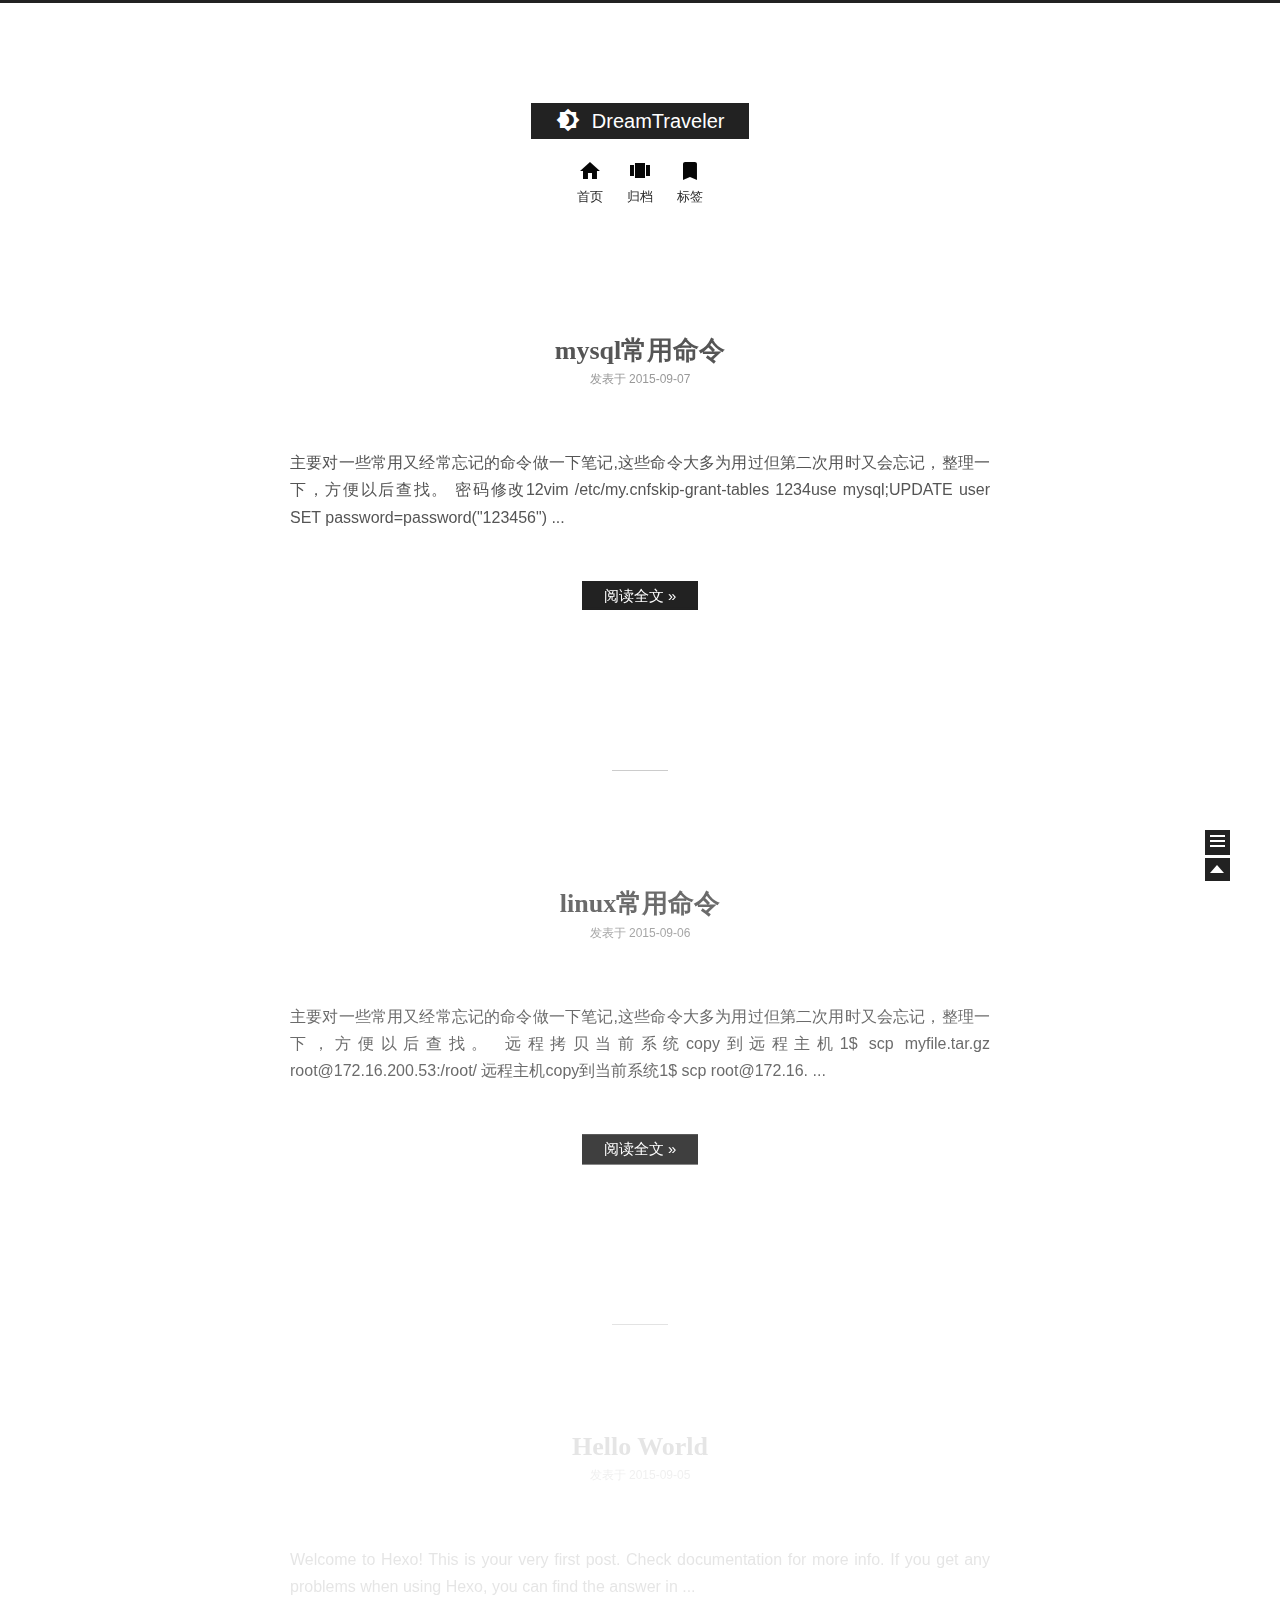
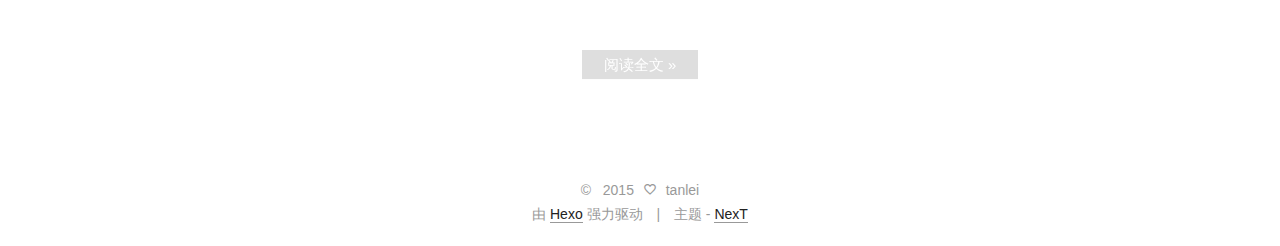
==== commit ab0324b3: "Site updated: 2015-09-09 00:25:37" ====
--- a/index.html
+++ b/index.html
@@ -104,7 +104,7 @@
       
         
         <li class="menu-item menu-item-home">
-          <a href="http://dreamtraveler.github.io." rel="section">
+          <a href="/" rel="section">
             <i class="menu-item-icon icon-next-home"></i> <br />
             首页
           </a>
--- a/css/main.css
+++ b/css/main.css
@@ -1055,7 +1055,7 @@
   width: 4px;
   height: 4px;
   border-radius: 50%;
-  background: #ffffe9;
+  background: #ffc9ff;
 }
 .sidebar-nav {
   margin: 0;
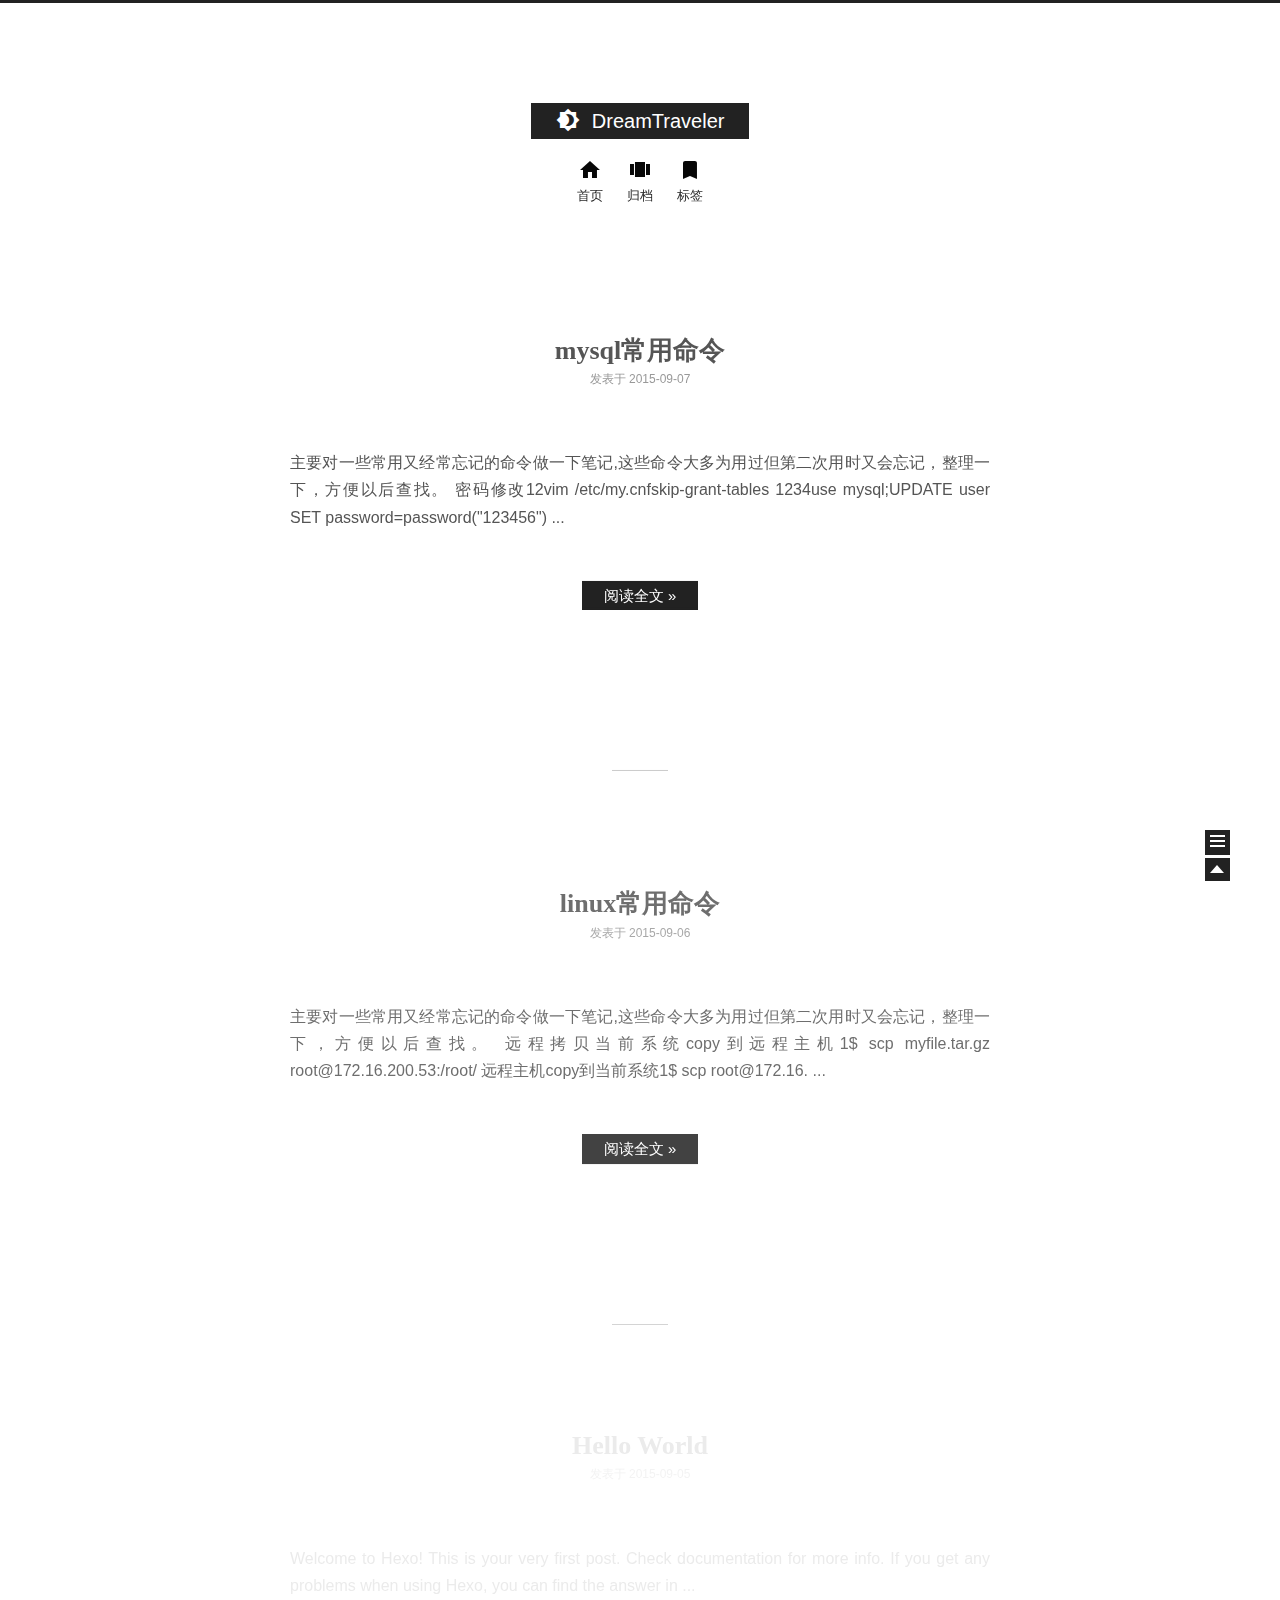
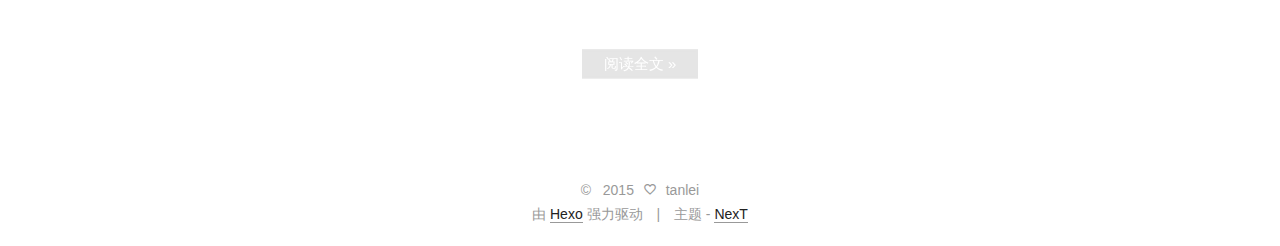
==== commit 48e2db86: "Site updated: 2015-09-09 00:56:03" ====
--- a/index.html
+++ b/index.html
@@ -384,7 +384,7 @@
 
       <section class="site-overview">
         <div class="site-author motion-element" itemprop="author" itemscope itemtype="http://schema.org/Person">
-          <img class="site-author-image" src="/images/default_avatar.jpg" alt="tanlei" itemprop="image"/>
+          <img class="site-author-image" src="/images/avatar.jpg" alt="tanlei" itemprop="image"/>
           <p class="site-author-name" itemprop="name">tanlei</p>
         </div>
         <p class="site-description motion-element" itemprop="description"></p>
--- a/css/main.css
+++ b/css/main.css
@@ -1055,7 +1055,7 @@
   width: 4px;
   height: 4px;
   border-radius: 50%;
-  background: #ffc9ff;
+  background: #4b34ff;
 }
 .sidebar-nav {
   margin: 0;
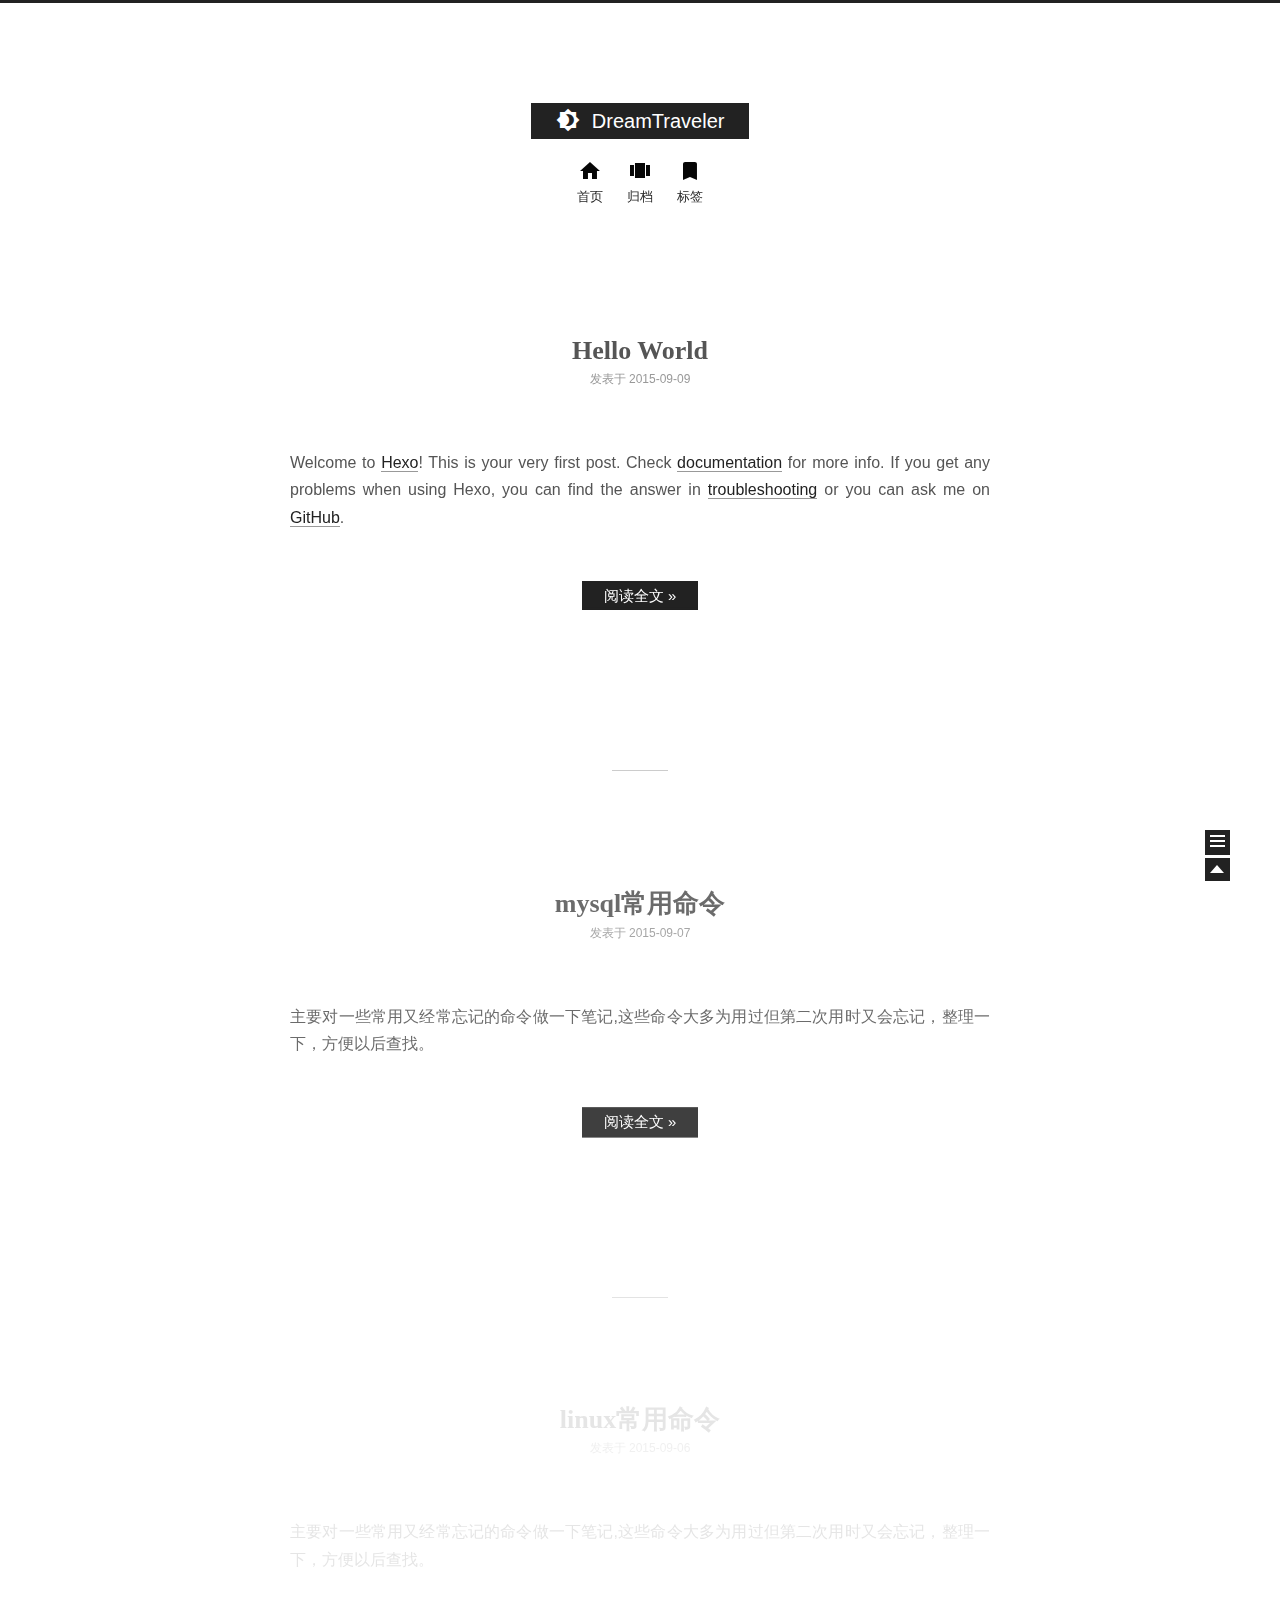
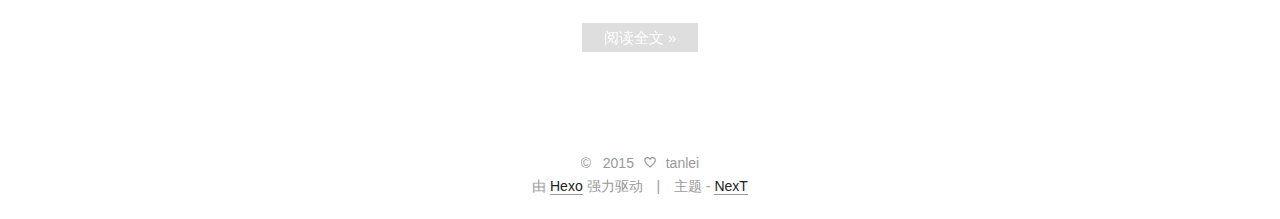
==== commit a312526a: "Site updated: 2015-09-10 21:51:44" ====
--- a/index.html
+++ b/index.html
@@ -154,6 +154,72 @@
           
           
             
+              <a class="post-title-link" href="/2015/09/09/hello-world/" itemprop="url">
+                Hello World
+              </a>
+            
+          
+        </h1>
+      
+
+      <div class="post-meta">
+        <span class="post-time">
+          发表于
+          <time itemprop="dateCreated" datetime="2015-09-09T01:22:26+08:00" content="2015-09-09">
+            2015-09-09
+          </time>
+        </span>
+
+        
+
+        
+          
+        
+      </div>
+    </header>
+
+    <div class="post-body">
+
+      
+      
+
+      
+        
+          <p>Welcome to <a href="http://hexo.io/">Hexo</a>! This is your very first post. Check <a href="http://hexo.io/docs/">documentation</a> for more info. If you get any problems when using Hexo, you can find the answer in <a href="http://hexo.io/docs/troubleshooting.html">troubleshooting</a> or you can ask me on <a href="https://github.com/hexojs/hexo/issues">GitHub</a>.</p>
+          <div class="post-more-link text-center">
+            <a class="btn" href="/2015/09/09/hello-world/#more" rel="contents">
+              阅读全文 &raquo;
+            </a>
+          </div>
+        
+      
+    </div>
+
+    <footer class="post-footer">
+      
+
+      
+
+      
+      
+        <div class="post-eof"></div>
+      
+    </footer>
+  </article>
+
+
+    
+      
+
+  <article class="post post-type-normal " itemscope itemtype="http://schema.org/Article">
+    <header class="post-header">
+
+      
+      
+        <h1 class="post-title" itemprop="name headline">
+          
+          
+            
               <a class="post-title-link" href="/2015/09/07/mysql常用命令/" itemprop="url">
                 mysql常用命令
               </a>
@@ -185,13 +251,7 @@
 
       
         
-          <span itemprop="articleBody">
-            
-            主要对一些常用又经常忘记的命令做一下笔记,这些命令大多为用过但第二次用时又会忘记，整理一下，方便以后查找。
-密码修改12vim /etc/my.cnfskip-grant-tables
-1234use mysql;UPDATE user SET password=password("123456")
-            ...
-          </span>
+          <p>主要对一些常用又经常忘记的命令做一下笔记,这些命令大多为用过但第二次用时又会忘记，整理一下，方便以后查找。</p>
           <div class="post-more-link text-center">
             <a class="btn" href="/2015/09/07/mysql常用命令/#more" rel="contents">
               阅读全文 &raquo;
@@ -257,85 +317,9 @@
 
       
         
-          <span itemprop="articleBody">
-            
-            主要对一些常用又经常忘记的命令做一下笔记,这些命令大多为用过但第二次用时又会忘记，整理一下，方便以后查找。
-远程拷贝当前系统copy到远程主机1$ scp myfile.tar.gz root@172.16.200.53:/root/
-远程主机copy到当前系统1$ scp root@172.16.
-            ...
-          </span>
+          <p>主要对一些常用又经常忘记的命令做一下笔记,这些命令大多为用过但第二次用时又会忘记，整理一下，方便以后查找。</p>
           <div class="post-more-link text-center">
             <a class="btn" href="/2015/09/06/linux常用命令/#more" rel="contents">
-              阅读全文 &raquo;
-            </a>
-          </div>
-        
-      
-    </div>
-
-    <footer class="post-footer">
-      
-
-      
-
-      
-      
-        <div class="post-eof"></div>
-      
-    </footer>
-  </article>
-
-
-    
-      
-
-  <article class="post post-type-normal " itemscope itemtype="http://schema.org/Article">
-    <header class="post-header">
-
-      
-      
-        <h1 class="post-title" itemprop="name headline">
-          
-          
-            
-              <a class="post-title-link" href="/2015/09/05/hello-world/" itemprop="url">
-                Hello World
-              </a>
-            
-          
-        </h1>
-      
-
-      <div class="post-meta">
-        <span class="post-time">
-          发表于
-          <time itemprop="dateCreated" datetime="2015-09-05T23:13:12+08:00" content="2015-09-05">
-            2015-09-05
-          </time>
-        </span>
-
-        
-
-        
-          
-        
-      </div>
-    </header>
-
-    <div class="post-body">
-
-      
-      
-
-      
-        
-          <span itemprop="articleBody">
-            
-            Welcome to Hexo! This is your very first post. Check documentation for more info. If you get any problems when using Hexo, you can find the answer in 
-            ...
-          </span>
-          <div class="post-more-link text-center">
-            <a class="btn" href="/2015/09/05/hello-world/#more" rel="contents">
               阅读全文 &raquo;
             </a>
           </div>
--- a/css/main.css
+++ b/css/main.css
@@ -1055,7 +1055,7 @@
   width: 4px;
   height: 4px;
   border-radius: 50%;
-  background: #4b34ff;
+  background: #6ac7ff;
 }
 .sidebar-nav {
   margin: 0;
